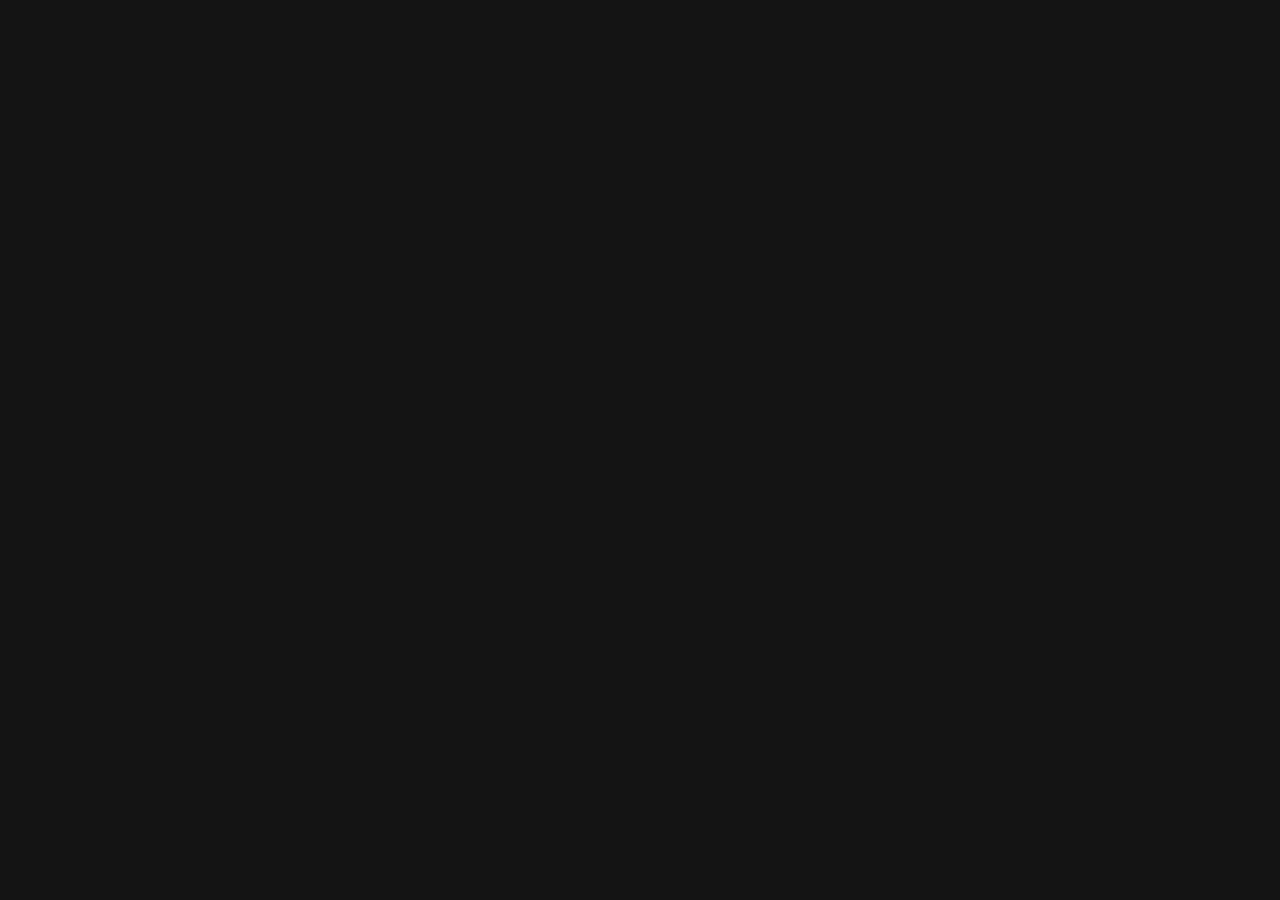
==== chat/index copy.html @ 37419c61 "Add files via upload" ====
<!DOCTYPE html>
<html lang="en">
<head>
<meta charset="UTF-8" />
<meta name="viewport" content="width=device-width, initial-scale=1.0, maximum-scale=1.0, user-scalable=no" />
<title>ScribbleAI | Chat with AI</title>

<link rel="preconnect" href="https://fonts.googleapis.com">
<link rel="preconnect" href="https://fonts.gstatic.com" crossorigin>
<link href="https://fonts.googleapis.com/css2?family=Inter:wght@300;400;500;600;700;800&family=Instrument+Serif:ital@1&display=swap" rel="stylesheet">
<script src="https://cdn.jsdelivr.net/npm/marked/marked.min.js"></script>
<link rel="icon" type="image/png" href="../assets/logo.png" />
<link rel="stylesheet" href="../assets/chat.css" />
<script src="https://www.gstatic.com/firebasejs/10.8.0/firebase-app-compat.js"></script>
<script src="https://www.gstatic.com/firebasejs/10.8.0/firebase-auth-compat.js"></script>
<script src="https://www.gstatic.com/firebasejs/10.8.0/firebase-database-compat.js"></script>
<meta name="title" content="ScribbleAI | Advanced AI-Powered Coding & Architectural Workspace" />
<meta name="description" content="ScribbleAI is a high-speed engineering interface. Use our advanced AI workspace to generate code, analyze software parameters, and prototype projects in a real-time web sandbox." />
<meta name="keywords" content="AI coding assistant, web development sandbox, AI architectural generator, software engineering tool, code generation AI, Mistral AI interface" />
<meta name="author" content="ScribbleAI" />

<meta property="og:type" content="website" />
<meta property="og:url" content="https://scribbleai.dev/" />
<meta property="og:title" content="ScribbleAI | Advanced AI-Powered Coding & Architectural Workspace" />
<meta property="og:description" content="Unlock advanced architectural generation workspaces and sandboxes with ScribbleAI." />
<meta property="og:image" content="https://scribbleai.dev/assets/logo.png" />

<meta property="twitter:card" content="summary_large_image" />
<meta property="twitter:url" content="https://scribbleai.dev/" />
<meta property="twitter:title" content="ScribbleAI | Advanced AI-Powered Coding & Architectural Workspace" />
<meta property="twitter:description" content="Unlock advanced architectural generation workspaces and sandboxes with ScribbleAI." />
<meta property="twitter:image" content="https://scribbleai.dev/assets/logo.png" />

<style>
  .feedback-modal-overlay {
    position: fixed; top: 0; left: 0; width: 100%; height: 100%;
    background: rgba(0,0,0,0.75); display: flex; align-items: center;
    justify-content: center; z-index: 10000; opacity: 0; transition: opacity 0.3s ease;
  }
  .feedback-modal-card {
    background: #161616; color: #fff; padding: 26px; border-radius: 12px;
    width: 90%; max-width: 440px; box-shadow: 0 20px 50px rgba(0,0,0,0.6);
    border: 1px solid #282828; font-family: 'Inter', sans-serif;
  }
  .feedback-modal-card h3 { margin-top: 0; font-size: 19px; font-weight: 700; color: #fff; letter-spacing: -0.01em; }
  .feedback-modal-card p { color: #999; font-size: 13px; margin: 8px 0 18px 0; line-height: 1.5; }
  .feedback-modal-card textarea {
    width: 100%; background: #0a0a0a; border: 1px solid #2a2a2a; border-radius: 8px;
    color: #fff; padding: 12px; box-sizing: border-box; resize: none; font-family: inherit; margin-bottom: 16px; font-size: 14px;
  }
  .feedback-modal-card textarea:focus { outline: none; border-color: #555; }
  .feedback-submit-btn {
    background: #fff; color: #000; border: none; padding: 11px 20px;
    border-radius: 6px; font-weight: 600; cursor: pointer; width: 100%; transition: background 0.2s; font-size: 13px;
  }
  .feedback-submit-btn:hover { background: #e5e5e5; }

  /* Thinking Animation Loader Layout */
  .thinking-loader {
    display: inline-flex;
    gap: 6px;
    padding: 14px 18px;
    background: #141414;
    border: 1px solid #222;
    border-radius: 12px;
    align-items: center;
    justify-content: center;
    width: fit-content;
    margin-top: 4px;
    animation: fadeInLoader 0.3s ease-out forwards;
  }
  .thinking-dot {
    width: 6px;
    height: 6px;
    background-color: #888;
    border-radius: 50%;
    animation: thinkingPulse 1.4s infinite ease-in-out both;
  }
  .thinking-dot:nth-child(1) { animation-delay: -0.32s; }
  .thinking-dot:nth-child(2) { animation-delay: -0.16s; }
  
  @keyframes thinkingPulse {
    0%, 80%, 100% { transform: scale(0.6); opacity: 0.3; }
    40% { transform: scale(1.1); opacity: 1; background-color: #fff; }
  }
  @keyframes fadeInLoader {
    from { opacity: 0; transform: translateY(4px); }
    to { opacity: 1; transform: translateY(0); }
  }

  /* Universal Code Download Component Wrapper */
  pre {
    position: relative;
    padding-bottom: 42px !important;
  }
  .download-code-btn {
    position: absolute;
    bottom: 10px;
    right: 12px;
    background: #1f1f1f;
    border: 1px solid #333;
    color: #eaeaea;
    padding: 6px 10px;
    border-radius: 6px;
    font-size: 11px;
    font-weight: 600;
    font-family: 'Inter', sans-serif;
    cursor: pointer;
    display: inline-flex;
    align-items: center;
    gap: 6px;
    transition: all 0.2s cubic-bezier(0.16, 1, 0.3, 1);
    z-index: 10;
  }
  .download-code-btn:hover {
    background: #ffffff;
    color: #000000;
    border-color: #ffffff;
    transform: translateY(-1px);
  }
  .download-code-btn:active {
    transform: translateY(0);
  }

  /* Workspace Layout Modifier Overrides */
  body.layout-wide .message-row { max-width: 100% !important; width: 100% !important; }
  body.layout-wide .prompt-wrap { max-width: 96% !important; }
  body.layout-wide .messages-viewport { max-width: 96% !important; margin: 0 auto; }
  
  body.layout-compact { font-size: 13px !important; }
  body.layout-compact .message-row { padding: 10px 14px !important; gap: 10px !important; }
  body.layout-compact .avatar { width: 26px !important; height: 26px !important; font-size: 11px !important; line-height: 26px !important; }
  body.layout-compact .sidebar { width: 220px !important; }
  body.layout-compact pre { padding: 10px !important; }
  
  body.layout-minimalist { background-color: #000000 !important; }
  body.layout-minimalist .sidebar { background-color: #050505 !important; border-right: 1px solid #111111 !important; }
  body.layout-minimalist nav { background-color: transparent !important; border-bottom: 1px solid #111111 !important; }
  body.layout-minimalist .message-row.ai { background: transparent !important; border-bottom: 1px solid #121212 !important; }
  body.layout-minimalist .prompt-inner { background: #070707 !important; border-color: #1a1a1a !important; }
  body.layout-minimalist .main-stage { background-color: #000000 !important; }
</style>
</head>
<body>

<div class="splash-screen" id="splashScreen">
  <div class="splash-logo" id="splashLogoContainer"></div>
</div>

<div class="auth-overlay" id="authScreen">
  <div class="auth-card">
    <div class="auth-logo">ScribbleAI <span class="serif">Chat</span></div>
    <div class="auth-subtitle">Unlock advanced architectural generation workspaces and sandboxes.</div>
    
    <div class="legal-checkbox-container">
      <input type="checkbox" id="legalGateCheck" onchange="toggleAuthBtnState()" />
      <label for="legalGateCheck">
        By checking this box, I explicitly verify that I read, understand, and agree to the ScribbleAI binding 
        <a href="legal" target="_blank">Privacy Framework &amp; Terms of Service Architecture</a>.
      </label>
    </div>

    <button class="google-sign-in-btn" id="authSubmitBtn" onclick="triggerGateSubmission()" disabled>
      <svg width="18" height="18" viewBox="0 0 24 24" id="googleIconSvg"><path fill="#4285F4" d="M22.56 12.25c0-.78-.07-1.53-.2-2.25H12v4.26h5.92c-.26 1.37-1.04 2.53-2.21 3.31v2.77h3.57c2.08-1.92 3.28-4.74 3.28-8.09z"/><path fill="#34A853" d="M12 23c2.97 0 5.46-.98 7.28-2.66l-3.57-2.77c-.98.66-2.23 1.06-3.71 1.06-2.86 0-5.29-1.93-6.16-4.53H2.18v2.84C3.99 20.53 7.7 23 12 23z"/><path fill="#FBBC05" d="M5.84 14.09c-.22-.66-.35-1.36-.35-2.09s.13-1.43.35-2.09V7.06H2.18C1.43 8.55 1 10.22 1 12s.43 3.45 1.18 4.94l2.85-2.22c-.22-.67-.35-1.37-.35-2.09z"/><path fill="#EA4335" d="M12 5.38c1.62 0 3.06.56 4.21 1.64l3.15-3.15C17.45 2.09 14.97 1 12 1 7.7 1 3.99 3.47 2.18 7.06l3.66 2.84c.87-2.6 3.3-4.53 6.16-4.53z"/></svg>
      <span id="authBtnText">Continue with Google</span>
    </button>
  </div>
</div>

<div class="app-layout">
  
  <div class="sidebar-overlay" id="sidebarOverlay" onclick="toggleSidebar()"></div>
  
  <aside class="sidebar" id="appSidebar">
    <div class="sidebar-header">
      <button class="sidebar-logo-btn" onclick="closeSidebar()" aria-label="Close sidebar">
        <img src="../assets/logo.png" alt="ScribbleAI logo" />
        <div>
          <strong>ScribbleAI</strong>
          <small>Chat</small>
        </div>
      </button>

      <div class="sidebar-nav-actions">
        <button class="sidebar-nav-item" onclick="createNewChat()">
          <svg width="14" height="14" viewBox="0 0 24 24" fill="none" stroke="currentColor" stroke-width="2.5"><path d="M4 20h4l12-12-4-4L4 16v4z"></path><path d="M14 6l4 4"></path></svg>
          New chat
        </button>
        <button class="sidebar-nav-item" onclick="document.getElementById('chatSearchInput').focus()">
          <svg width="14" height="14" viewBox="0 0 24 24" fill="none" stroke="currentColor" stroke-width="2.5"><circle cx="11" cy="11" r="7"></circle><line x1="16.5" y1="16.5" x2="21" y2="21"></line></svg>
          Search chats
        </button>
      </div>

      <div class="sidebar-search-wrap">
        <svg width="14" height="14" viewBox="0 0 24 24" fill="none" stroke="currentColor" stroke-width="2.5"><circle cx="11" cy="11" r="7"></circle><line x1="16.5" y1="16.5" x2="21" y2="21"></line></svg>
        <input type="search" id="chatSearchInput" placeholder="Search chats" oninput="filterChatHistory()" />
      </div>
    </div>
    <div class="chat-history-title">Recents</div>
    <div class="chat-history-list" id="historyContainer"></div>
    <div class="sidebar-footer">
      <span id="userEmailBadge">User</span>
      <span id="userSubBadge"></span>
    </div>
  </aside>

  <main class="main-stage">
    
    <nav>
      <div class="logo">
        <button class="nav-logo-btn" onclick="openSidebar()" aria-label="Open sidebar">
          <img src="../assets/logo.png" alt="ScribbleAI logo" />
        </button>
        <span class="app-title">ScribbleAI Chat</span>
      </div>
      <div class="nav-controls">
        <button class="pill-btn" onclick="toggleSettingsDrawer()">
          <svg width="14" height="14" viewBox="0 0 24 24" fill="none" stroke="currentColor" stroke-width="2"><circle cx="12" cy="12" r="3"></circle><path d="M19.4 15a1.65 1.65 0 0 0 .33 1.82l.06.06a2 2 0 1 1-2.83 2.83l-.06-.06a1.65 1.65 0 0 0-1.82-.33 1.65 1.65 0 0 0-1 1.51V21a2 2 0 0 1-4 0v-.09A1.65 1.65 0 0 0 9 19.4a1.65 1.65 0 0 0-1.82.33l-.06.06a2 2 0 1 1-2.83-2.83l.06-.06a1.65 1.65 0 0 0 .33-1.82 1.65 1.65 0 0 0-1.51-1H3a2 2 0 0 1 0-4h.09A1.65 1.65 0 0 0 4.6 9a1.65 1.65 0 0 0-.33-1.82l-.06-.06a2 2 0 1 1 2.83-2.83l.06.06a1.65 1.65 0 0 0 1.82.33H9a1.65 1.65 0 0 0 1-1.51V3a2 2 0 0 1 4 0v.09a1.65 1.65 0 0 0 1 1.51 1.65 1.65 0 0 0 1.82-.33l.06-.06a2 2 0 1 1 2.83 2.83l-.06.06a1.65 1.65 0 0 0-.33 1.82V9a1.65 1.65 0 0 0 1.51 1H21a2 2 0 0 1 0 4h-.09a1.65 1.65 0 0 0-1.51 1z"></path></svg>
          <span class="nav-settings-text">Settings</span>
        </button>
      </div>
    </nav>

    <div class="messages-viewport" id="chatViewport">
      <div class="welcome-hero" id="welcomeHero">
        <h1>ScribbleAI <span class="serif">Chat</span></h1>
        <p>A speed-optimized engineering interface hooked into sovereign model layers. Upload code strings or visual assets below.</p>
      </div>
    </div>

    <div class="input-panel">
      <div class="prompt-wrap">
        <div class="prompt-inner">
          <div class="file-preview-tray" id="filePreviewTray"></div>
          <textarea id="userInput" placeholder="Build software parameters, ask explanations, run vectors…" rows="1"></textarea>
          <div class="prompt-tools">
            <button class="send-btn" id="sendBtn" onclick="sendMessage()">
              <svg width="16" height="16" viewBox="0 0 24 24" fill="none" stroke="currentColor" stroke-width="2.5"><line x1="5" y1="12" x2="19" y2="12"/><polyline points="12 5 19 12 12 19"/></svg>
            </button>
          </div>
        </div>
      </div>
      <div class="legal-footer-disclaimer">
        By using ScribbleAI Studio, you confirm adherence to the framework <a href="legal" target="_blank">Privacy &amp; Terms Architecture</a>.
      </div>
    </div>
  </main>

  <div class="settings-panel" id="settingsDrawer">
    <div class="settings-title-row">
      <h3 style="font-weight: 700; font-size: 18px;">Studio Engine</h3>
      <button onclick="toggleSettingsDrawer()" style="font-size: 20px; color: var(--muted);">&times;</button>
    </div>

    <div style="border-bottom: 1px solid var(--border); padding-bottom: 20px; display: flex; flex-direction: column; gap: 14px;">
      <h4 style="font-size:13px; font-weight:700; color:var(--accent); text-transform:uppercase; letter-spacing:0.05em;">Identity Settings</h4>
      <div class="settings-group">
        <label>Display Username</label>
        <input type="text" id="usernameConfigInput" class="settings-input" value="User">
      </div>
      <button class="settings-action-btn btn-primary" onclick="updateWorkspaceUsername()">Save Username Profile</button>
    </div>

    <div style="border-bottom: 1px solid var(--border); padding-bottom: 20px; display: flex; flex-direction: column; gap: 14px;">
      <h4 style="font-size:13px; font-weight:700; color:var(--accent); text-transform:uppercase; letter-spacing:0.05em;">Workspace Layout Style</h4>
      <div class="settings-group">
        <label>Layout Style Mode</label>
        <select id="layoutSelect" class="settings-select" onchange="changeWorkspaceLayout(this.value)">
          <option value="layout-default" selected>Default Layout</option>
          <option value="layout-wide">Wide Canvas Layout</option>
          <option value="layout-compact">Compact Studio Layout</option>
          <option value="layout-minimalist">Stark Minimalist Layout</option>
        </select>
      </div>
    </div>

    <div style="display: flex; flex-direction: column; gap: 14px; padding-bottom: 20px;">
      <h4 style="font-size:13px; font-weight:700; color:var(--accent); text-transform:uppercase; letter-spacing:0.05em;">Model Routing Infrastructure</h4>
      
      <div class="settings-group">
        <label>Mistral Core Selector</label>
        <select id="modelSelect" class="settings-select">
          <option value="mistral-small-latest" selected>mistral-small-latest &#x25B8; [Fastest Answers]</option>
          <option value="open-mixtral-8x7b">open-mixtral-8x7b &#x25B8; [Balanced &amp; Snappy]</option>
          <option value="mistral-medium-latest">mistral-medium-latest &#x25B8; [Advanced Language Context]</option>
          <option value="mistral-large-latest">mistral-large-latest &#x25B8; [Best Coder &amp; Deep Analytics]</option>
          <option value="codestral-latest">codestral-latest &#x25B8; [Hyper-Focused Coding Engine]</option>
        </select>
      </div>
    </div>

    <div style="margin-top: auto; padding-top: 10px; border-top: 1px solid var(--border);">
      <button class="settings-action-btn btn-danger" id="settingsSignOutBtn" onclick="triggerLogout()">Disconnect Session Profile</button>
    </div>
  </div>

</div>

<div class="sandbox-modal" id="sandboxPreviewWindow">
  <div class="sandbox-frame-box">
    <div class="sandbox-nav">
      <div style="font-weight:700; letter-spacing:-0.01em;">Web Sandbox Preview Engine</div>
      <button onclick="closeWebSandbox()" style="background:var(--accent); padding:6px 14px; border-radius:6px; font-weight:600; font-size:12px; transition:all 0.2s;">Close Preview</button>
    </div>
    <iframe class="sandbox-iframe" id="sandboxFrame"></iframe>
  </div>
</div>

<div class="feedback-modal-overlay" id="mandatoryFeedbackModal" style="display: none;">
  <div class="feedback-modal-card" style="position: relative;">
    <button id="feedbackModalCloseBtn" onclick="closeFeedbackModal()" style="position: absolute; top: 14px; right: 16px; background: none; border: none; color: var(--muted, #aaa); font-size: 22px; cursor: pointer; display: none; line-height: 1;">&times;</button>
    <h3>Share Your Workspace Feedback</h3>
    <p id="feedbackModalDescription">You have reached 5 messages! Please take a quick moment to provide feedback. This is a one-time request per account.</p>
    <textarea id="feedbackModalTextarea" placeholder="What do you think of ScribbleAI so far?..." rows="4"></textarea>
    <button class="feedback-submit-btn" onclick="submitGlobalFeedback()">Submit Feedback</button>
  </div>
</div>

<script>
  // INITIALIZE USER FIREBASE ACCOUNT CONTAINER PROTOCOLS
  const firebaseConfig = {
    apiKey: "AIzaSyD5xI8GOG1lEKXBCunwq6qekg3QQOSijZ8",
    authDomain: "sitedropio.firebaseapp.com",
    databaseURL: "https://sitedropio-default-rtdb.firebaseio.com",
    projectId: "sitedropio",
    storageBucket: "sitedropio.firebasestorage.app",
    messagingSenderId: "950561906473",
    appId: "1:950561906473:web:45822a85f188c28b20e138",
    measurementId: "G-BY119K5RS2"
  };

  firebase.initializeApp(firebaseConfig);
  const auth = firebase.auth();
  const db = firebase.database();

  // Core Global States
  let activeChatId = null;
  let chatSessions = {};
  let currentlyAttachedFiles = [];
  let isLocalhostEnvironment = false;
  let workspaceUsername = "User";
  let hasBypassedGateLocally = false;

  // Hard-locked Native Mistral Keys & Endpoint Routes
  const gatewayUrl = "https://api.mistral.ai/v1/chat/completions";
  const bearerKey = "TjwfeVEWCFNCiUOvJJ4t66cosfYDotLP";

  // Environment Check Strategy
  const hostname = window.location.hostname;
  if (hostname === 'localhost' || hostname === '127.0.0.1' || hostname === '') {
    isLocalhostEnvironment = true;
  }

  // RUN SEQUENTIAL INTRO ANIMATION ON WINDOW CONTENT READY
  window.addEventListener('DOMContentLoaded', () => {
    const splashContainer = document.getElementById('splashLogoContainer');
    const letters = ['S','c','r','i','b','b','l','e','A','I'];
    
    letters.forEach((char, idx) => {
      const span = document.createElement('span');
      span.className = 'splash-letter';
      span.innerText = char;
      span.style.animationDelay = `${idx * 0.06}s`;
      if(char === 'A' || char === 'I') span.className += ' serif';
      splashContainer.appendChild(span);
    });

    setTimeout(() => {
      const splash = document.getElementById('splashScreen');
      splash.style.opacity = '0';
      document.body.classList.add('workspace-loaded');
      setTimeout(() => splash.style.display = 'none', 500);
      initializeAuthenticationProcedures();
    }, 1100);
  });

  // Mobile Sidebar Toggling functionality
  function toggleSidebar() {
    const sidebar = document.getElementById('appSidebar');
    const overlay = document.getElementById('sidebarOverlay');
    if (sidebar.classList.contains('open')) {
      closeSidebar();
    } else {
      openSidebar();
    }
  }

  function openSidebar() {
    const sidebar = document.getElementById('appSidebar');
    const overlay = document.getElementById('sidebarOverlay');
    if (!sidebar.classList.contains('open')) {
      sidebar.classList.add('open');
      overlay.style.display = 'block';
      setTimeout(() => overlay.classList.add('show'), 10);
    }
  }

  function closeSidebar() {
    const sidebar = document.getElementById('appSidebar');
    const overlay = document.getElementById('sidebarOverlay');
    if (sidebar.classList.contains('open')) {
      sidebar.classList.remove('open');
      overlay.classList.remove('show');
      setTimeout(() => overlay.style.display = 'none', 300);
    }
  }

  function filterChatHistory() {
    const query = document.getElementById('chatSearchInput').value.toLowerCase().trim();
    const container = document.getElementById('historyContainer');
    const items = container.querySelectorAll('.history-item');

    items.forEach(item => {
      const chatId = item.dataset.id;
      const title = item.dataset.title || item.querySelector('.history-item-text').innerText.toLowerCase();
      item.dataset.title = title;
      const session = chatSessions[chatId];
      const textMatch = session.messages.some(msg => msg.content.toLowerCase().includes(query));
      const visible = !query || title.includes(query) || textMatch;
      item.style.display = visible ? 'flex' : 'none';
    });
  }

  function changeWorkspaceLayout(layoutName) {
    document.body.classList.remove('layout-wide', 'layout-compact', 'layout-minimalist');
    if (layoutName !== 'layout-default') {
      document.body.classList.add(layoutName);
    }
    localStorage.setItem('scribble_studio_layout', layoutName);
  }

  function initializeAuthenticationProcedures() {
    const persistentTermsAgreement = localStorage.getItem('scribble_studio_agreed_terms');
    
    if (persistentTermsAgreement === 'true') {
      if (isLocalhostEnvironment) {
        handleAuthorizedStateInit();
      } else {
        auth.onAuthStateChanged(user => {
          if (user) handleAuthorizedStateInit(user);
          else showAuthScreen();
        });
      }
    } else {
      showAuthScreen();
    }
  }

  if (isLocalhostEnvironment) {
    document.getElementById('googleIconSvg').style.display = 'none';
    document.getElementById('authBtnText').innerText = "Enter Local Dev Workspace";
  }

  function toggleAuthBtnState() {
    const isChecked = document.getElementById('legalGateCheck').checked;
    document.getElementById('authSubmitBtn').disabled = !isChecked;
  }

  function triggerGateSubmission() {
    localStorage.setItem('scribble_studio_agreed_terms', 'true');

    if (isLocalhostEnvironment) {
      hasBypassedGateLocally = true;
      handleAuthorizedStateInit();
    } else {
      const provider = new firebase.auth.GoogleAuthProvider();
      auth.signInWithPopup(provider)
        .then(res => handleAuthorizedStateInit(res.user))
        .catch(err => alert("Auth execution failure: " + err.message));
    }
  }

  function showAuthScreen() {
    const overlay = document.getElementById('authScreen');
    overlay.style.display = 'flex';
    setTimeout(() => overlay.style.opacity = '1', 10);
  }

  function handleAuthorizedStateInit(user = null) {
    const overlay = document.getElementById('authScreen');
    overlay.style.opacity = '0';
    setTimeout(() => overlay.style.display = 'none', 400);

    if (isLocalhostEnvironment) {
      const savedUser = localStorage.getItem('scribble_studio_username') || "Developer";
      workspaceUsername = savedUser;
      document.getElementById('userEmailBadge').innerText = workspaceUsername;
      document.getElementById('userSubBadge').innerText = "Local Sandbox Mode";
      document.getElementById('usernameConfigInput').value = workspaceUsername;
    } else if (user || auth.currentUser) {
      const activeUser = user || auth.currentUser;
      const savedUser = localStorage.getItem('scribble_studio_username') || activeUser.displayName || activeUser.email.split('@')[0];
      workspaceUsername = savedUser;
      document.getElementById('userEmailBadge').innerText = workspaceUsername;
      document.getElementById('userSubBadge').innerText = activeUser.email;
      document.getElementById('usernameConfigInput').value = workspaceUsername;
    }

    bootstrapApplicationWorkspace();
  }

  function updateWorkspaceUsername() {
    const newName = document.getElementById('usernameConfigInput').value.trim();
    if (!newName) return alert("Username input cannot be empty.");
    
    workspaceUsername = newName;
    localStorage.setItem('scribble_studio_username', newName);
    document.getElementById('userEmailBadge').innerText = newName;

    document.querySelectorAll('.message-row.user .avatar').forEach(avatar => {
      avatar.innerText = newName.charAt(0);
    });

    alert("Identity configuration profile successfully compiled.");
    toggleSettingsDrawer();
  }

  function triggerLogout() {
    localStorage.removeItem('scribble_studio_agreed_terms');
    if (isLocalhostEnvironment) {
      hasBypassedGateLocally = false;
      document.getElementById('legalGateCheck').checked = false;
      toggleAuthBtnState();
      toggleSettingsDrawer();
      showAuthScreen();
    } else {
      auth.signOut().then(() => {
        toggleSettingsDrawer();
        document.getElementById('legalGateCheck').checked = false;
        toggleAuthBtnState();
        showAuthScreen();
      });
    }
  }

  function bootstrapApplicationWorkspace() {
    try {
      const stored = localStorage.getItem('scribble_studio_sessions');
      if (stored) chatSessions = JSON.parse(stored);
    } catch(e) { chatSessions = {}; }

    const savedLayout = localStorage.getItem('scribble_studio_layout') || 'layout-default';
    const layoutSelector = document.getElementById('layoutSelect');
    if (layoutSelector) layoutSelector.value = savedLayout;
    changeWorkspaceLayout(savedLayout);

    if (Object.keys(chatSessions).length === 0) {
      createNewChat();
    } else {
      const sortedKeys = Object.keys(chatSessions).sort((a,b) => chatSessions[b].updatedAt - chatSessions[a].updatedAt);
      switchSession(sortedKeys[0]);
      renderSidebarItemsOnly(); 
    }
  }

  function createNewChat() {
    const id = 'session_' + Date.now();
    chatSessions[id] = {
      id: id, title: "New Workspace Session",
      messages: [], createdAt: Date.now(), updatedAt: Date.now()
    };
    switchSession(id);
    renderSidebarItemsOnly();
  }

  function switchSession(id) {
    if (!chatSessions[id]) return;
    activeChatId = id;
    
    const viewport = document.getElementById('chatViewport');
    viewport.innerHTML = '';
    
    const session = chatSessions[id];
    if (session.messages.length === 0) {
      viewport.innerHTML = `
        <div class="welcome-hero" id="welcomeHero">
          <h1>Advanced AI <span class="serif">Workspace</span></h1>
          <p>A speed-optimized engineering interface hooked into sovereign model layers. Upload code strings or visual assets below.</p>
        </div>`;
    } else {
      session.messages.forEach((msg, idx) => {
        appendMessageElement(msg.content, msg.sender, false, idx, msg.rating);
      });
    }
    renderSidebarItemsOnly();

    if (window.innerWidth <= 768) {
      const sidebar = document.getElementById('appSidebar');
      if(sidebar.classList.contains('open')) toggleSidebar();
    }
  }

  function renderSidebarItemsOnly() {
    localStorage.setItem('scribble_studio_sessions', JSON.stringify(chatSessions));
    const container = document.getElementById('historyContainer');
    container.innerHTML = '';
    
    Object.keys(chatSessions).sort((a,b) => chatSessions[b].updatedAt - chatSessions[a].updatedAt).forEach(id => {
      const item = document.createElement('div');
      item.className = `history-item ${id === activeChatId ? 'active' : ''}`;
      item.dataset.id = id;
      item.dataset.title = chatSessions[id].title.toLowerCase();
      item.setAttribute('onclick', `switchSession('${id}')`);
      item.innerHTML = `
        <div class="history-item-text">${escapeHtml(chatSessions[id].title)}</div>
        <button class="delete-history-btn" onclick="deleteSession(event, '${id}')">&times;</button>
      `;
      container.appendChild(item);
    });
    filterChatHistory();
  }

  function deleteSession(e, id) {
    e.stopPropagation();
    delete chatSessions[id];
    if (activeChatId === id) {
      const remaining = Object.keys(chatSessions);
      if (remaining.length > 0) switchSession(remaining[0]);
      else createNewChat();
    } else {
      renderSidebarItemsOnly();
    }
  }

  function handleFileAttachment(e) {
    const files = e.target.files;
    if (!files || files.length === 0) return;
    
    for (let file of files) {
      const chipId = 'asset_' + Math.random().toString(36).substr(2, 5);
      currentlyAttachedFiles.push({ id: chipId, name: file.name, type: file.type });
      
      const tray = document.getElementById('filePreviewTray');
      const chip = document.createElement('div');
      chip.className = 'preview-chip';
      chip.id = chipId;
      chip.innerHTML = `
        <svg width="12" height="12" viewBox="0 0 24 24" fill="none" stroke="currentColor" stroke-width="2.5"><path d="M14 2H6a2 2 0 0 0-2 2v16a2 2 0 0 0 2 2h12a2 2 0 0 0 2-2V8z"></path></svg>
        <span>${file.name}</span> <span class="remove-chip" onclick="removeFileAttachment('${chipId}')" style="cursor:pointer">&times;</span>
      `;
      tray.appendChild(chip);
    }
    e.target.value = '';
  }

  function removeFileAttachment(id) {
    currentlyAttachedFiles = currentlyAttachedFiles.filter(f => f.id !== id);
    const element = document.getElementById(id);
    if (element) element.remove();
  }

  async function sendMessage() {
    const tx = document.getElementById('userInput');
    const promptText = tx.value.trim();
    if (!promptText) return;

    if (localStorage.getItem('scribble_studio_global_feedback_completed') !== 'true') {
      let session = chatSessions[activeChatId];
      if (session && session.messages.length >= 5) {
        openFeedbackModal(false);
        return;
      }
    }

    const hero = document.getElementById('welcomeHero');
    if (hero) hero.remove();

    let compiledPayload = promptText;
    const hasFilesAttached = currentlyAttachedFiles.length > 0;
    
    if (hasFilesAttached) {
      const namesStr = currentlyAttachedFiles.map(f => f.name).join(', ');
      compiledPayload += `\n\n[User Attachment Log: User uploaded local system file contexts (${namesStr}). Process accordingly.]`;
    }

    let session = chatSessions[activeChatId];
    const isFirstTurn = session.messages.length === 0;

    session.messages.push({ role: 'user', sender: 'user', content: compiledPayload });
    session.updatedAt = Date.now();
    
    appendMessageElement(compiledPayload, 'user', false);
    
    if (isFirstTurn) {
      chatSessions[activeChatId].title = "Generating Title...";
    }
    renderSidebarItemsOnly();

    tx.value = ''; tx.style.height = 'auto';
    document.getElementById('filePreviewTray').innerHTML = '';
    currentlyAttachedFiles = [];

    // Intercept checking for website creation phrases
    const websiteKeywords = [/make a website/i, /create a website/i, /build a website/i, /generate a website/i, /design a website/i];
    const matchIntercept = websiteKeywords.some(pattern => pattern.test(promptText));

    if (matchIntercept) {
      executeLocalInterceptResponse(session, isFirstTurn);
    } else {
      executeModelStreamRequest(session, null, isFirstTurn);
    }
  }

  // Intercepting routine for dedicated app redirect
  async function executeLocalInterceptResponse(session, triggerTitleGen = false) {
    const sendBtn = document.getElementById('sendBtn');
    sendBtn.disabled = true;

    const aiMessageContentBox = appendMessageElement("", 'ai', true);
    aiMessageContentBox.innerHTML = `
      <div class="thinking-loader">
        <div class="thinking-dot"></div>
        <div class="thinking-dot"></div>
        <div class="thinking-dot"></div>
      </div>
    `;

    // Simulate search thinking delay
    await new Promise(resolve => setTimeout(resolve, 2200));

    const alternativeLinkMsg = "A better way to create a website with Scribble is to go to the actual website generator! Please navigate to our standalone application at [../app](../app) to generate complete production layouts.";
    aiMessageContentBox.innerHTML = marked.parse(alternativeLinkMsg);
    
    session.messages.push({ role: 'assistant', sender: 'ai', content: alternativeLinkMsg, rating: null });
    session.updatedAt = Date.now();

    appendEvaluationButtons(aiMessageContentBox.parentElement, session.messages.length - 1);
    injectCodeDownloadButtons(aiMessageContentBox);
    localStorage.setItem('scribble_studio_sessions', JSON.stringify(chatSessions));

    if (triggerTitleGen) {
      if (chatSessions[activeChatId]) {
        chatSessions[activeChatId].title = "Website Setup Link";
        renderSidebarItemsOnly();
      }
    }
    sendBtn.disabled = false;
  }

  async function executeModelStreamRequest(session, rewriteMessageIndex = null, triggerTitleGen = false) {
    const sendBtn = document.getElementById('sendBtn');
    sendBtn.disabled = true;

    const aiMessageContentBox = appendMessageElement("", 'ai', true);
    aiMessageContentBox.innerHTML = `
      <div class="thinking-loader">
        <div class="thinking-dot"></div>
        <div class="thinking-dot"></div>
        <div class="thinking-dot"></div>
      </div>
    `;

    // Intentional padding delay to optimize visual thinking animation states
    await new Promise(resolve => setTimeout(resolve, 2000));

    const targetedModel = document.getElementById('modelSelect').value;
    let textReceivedSoFar = "";

    try {
      let contextMessages = [];
      if (rewriteMessageIndex !== null) {
        contextMessages = session.messages.slice(0, rewriteMessageIndex);
      } else {
        contextMessages = session.messages;
      }

      const formattedHistory = contextMessages.map(m => ({ role: m.role, content: m.content }));

      const response = await fetch(gatewayUrl, {
        method: 'POST',
        headers: {
          'Content-Type': 'application/json',
          'Authorization': `Bearer ${bearerKey}`
        },
        body: JSON.stringify({
          model: targetedModel,
          messages: formattedHistory,
          stream: true
        })
      });

      if (!response.ok) throw new Error("Gateway Endpoint Connection Rejected.");

      const reader = response.body.getReader();
      const decoder = new TextDecoder("utf-8");
      let chunkStrAccumulator = "";

      while (true) {
        const { value, done } = await reader.read();
        if (done) break;

        chunkStrAccumulator += decoder.decode(value, { stream: true });
        const textLines = chunkStrAccumulator.split("\n");
        chunkStrAccumulator = textLines.pop(); 

        for (const line of textLines) {
          const stripped = line.trim();
          if (!stripped || stripped === "data: [DONE]") continue;

          if (stripped.startsWith("data: ")) {
            try {
              const payload = JSON.parse(stripped.substring(6));
              const chunkToken = payload.choices[0]?.delta?.content || payload.choices[0]?.text || "";
              if (chunkToken) {
                if (textReceivedSoFar === "") {
                  aiMessageContentBox.innerHTML = "";
                }
                textReceivedSoFar += chunkToken;
                aiMessageContentBox.innerHTML = marked.parse(textReceivedSoFar);
                injectSandboxTriggersIfWebCodeDetected(aiMessageContentBox, textReceivedSoFar);
                injectCodeDownloadButtons(aiMessageContentBox);
                document.getElementById('chatViewport').scrollTop = document.getElementById('chatViewport').scrollHeight;
                
                // Fine pacing delay threshold to slow down visual output stream delivery
                await new Promise(resolve => setTimeout(resolve, 25));
              }
            } catch(jsonErr) { }
          }
        }
      }

      let savedMsgIndex;
      if (rewriteMessageIndex !== null) {
        session.messages[rewriteMessageIndex] = { role: 'assistant', sender: 'ai', content: textReceivedSoFar, rating: null };
        savedMsgIndex = rewriteMessageIndex;
        session.messages = session.messages.slice(0, rewriteMessageIndex + 1);
      } else {
        session.messages.push({ role: 'assistant', sender: 'ai', content: textReceivedSoFar, rating: null });
        savedMsgIndex = session.messages.length - 1;
      }

      session.updatedAt = Date.now();
      
      appendEvaluationButtons(aiMessageContentBox.parentElement, savedMsgIndex);
      injectCodeDownloadButtons(aiMessageContentBox);
      localStorage.setItem('scribble_studio_sessions', JSON.stringify(chatSessions));

      if (triggerTitleGen) {
        triggerSmartTitleGeneration(session.messages[0].content, textReceivedSoFar);
      }

      setTimeout(() => {
        if (localStorage.getItem('scribble_studio_global_feedback_completed') !== 'true' && session.messages.length >= 5) {
          openFeedbackModal(false);
        }
      }, 400);

    } catch(networkErr) {
      aiMessageContentBox.innerHTML = `<p style="color:#ff7a7a">Stream compilation aborted. Verify endpoint parameters inside settings dashboard panel.</p>`;
    } finally {
      sendBtn.disabled = false;
    }
  }

  function appendMessageElement(text, sender, isPlaceholder = false, index = null, existingRating = null) {
    const viewport = document.getElementById('chatViewport');
    const row = document.createElement('div');
    row.className = `message-row ${sender}`;

    const avatar = document.createElement('div');
    avatar.className = 'avatar';
    avatar.innerText = sender === 'user' ? workspaceUsername.charAt(0) : 'S';

    const content = document.createElement('div');
    content.className = 'message-content';

    row.appendChild(avatar);
    row.appendChild(content);

    if (sender === 'user') {
      content.innerText = text;
    } else {
      content.innerHTML = isPlaceholder ? text : marked.parse(text);
      if (!isPlaceholder && index !== null) {
        injectSandboxTriggersIfWebCodeDetected(content, text);
        injectCodeDownloadButtons(content);
        appendEvaluationButtons(row, index, existingRating);
      }
    }

    viewport.appendChild(row);
    viewport.scrollTop = viewport.scrollHeight;
    
    return content;
  }

  function injectSandboxTriggersIfWebCodeDetected(containerElement, rawTextContent) {
    if (rawTextContent.includes('<!DOCTYPE html>') || rawTextContent.includes('</html>') || rawTextContent.includes('<html')) {
      const alreadyHasButton = containerElement.querySelector('.sandbox-trigger-btn');
      if (!alreadyHasButton) {
        const btn = document.createElement('button');
        btn.className = 'sandbox-trigger-btn';
        btn.innerHTML = `
          <svg width="12" height="12" viewBox="0 0 24 24" fill="none" stroke="currentColor" stroke-width="2.5"><polygon points="5 3 19 12 5 21 5 3"></polygon></svg>
          Launch Web Sandbox Preview
        `;
        btn.onclick = () => launchWebSandbox(rawTextContent);
        containerElement.appendChild(btn);
      }
    }
  }

  // Automation to append a download action token into raw code elements with sequence-aware code block calculations
  function injectCodeDownloadButtons(containerElement) {
    const codeBlocks = containerElement.querySelectorAll('pre');
    codeBlocks.forEach(pre => {
      const hasDownloadBtn = pre.querySelector('.download-code-btn');
      if (!hasDownloadBtn) {
        const btn = document.createElement('button');
        btn.className = 'download-code-btn';
        btn.innerHTML = `
          <svg width="12" height="12" viewBox="0 0 24 24" fill="none" stroke="currentColor" stroke-width="2.5"><path d="M21 15v4a2 2 0 0 1-2 2H5a2 2 0 0 1-2-2v-4M7 10l5 5 5-5M12 15V3"/></svg>
          Download Source Code
        `;
        btn.onclick = () => {
          const innerSnippetText = pre.querySelector('code') ? pre.querySelector('code').innerText : pre.innerText;
          
          const allPreBlocksInTurn = Array.from(containerElement.querySelectorAll('pre'));
          const coreRelativeIndex = allPreBlocksInTurn.indexOf(pre);
          
          let htmlCounter = 0;
          let jsCounter = 0;
          let cssCounter = 0;
          let generalTextCounter = 0;
          let assignedOutputFileName = 'scribble-workspace-module.txt';

          for (let i = 0; i <= coreRelativeIndex; i++) {
            const currentBlockText = allPreBlocksInTurn[i].querySelector('code') ? allPreBlocksInTurn[i].querySelector('code').innerText : allPreBlocksInTurn[i].innerText;
            const contextTextCleaned = currentBlockText.trim();

            if (contextTextCleaned.includes('<!DOCTYPE html>') || contextTextCleaned.includes('<html') || contextTextCleaned.includes('</html>')) {
              htmlCounter++;
              if (i === coreRelativeIndex) {
                if (htmlCounter === 1) {
                  assignedOutputFileName = 'index.html';
                } else {
                  const extractedHtmlTitle = contextTextCleaned.match(/<title>(.*?)<\/title>/i);
                  if (extractedHtmlTitle && extractedHtmlTitle[1]) {
                    assignedOutputFileName = extractedHtmlTitle[1].trim().toLowerCase().replace(/[^a-z0-9]/g, '-') + '.html';
                  } else {
                    assignedOutputFileName = `index_page_${htmlCounter}.html`;
                  }
                }
              }
            } else if (contextTextCleaned.includes('const ') || contextTextCleaned.includes('let ') || contextTextCleaned.includes('function ') || contextTextCleaned.includes('document.get')) {
              jsCounter++;
              if (i === coreRelativeIndex) {
                assignedOutputFileName = jsCounter === 1 ? 'script.js' : `script_module_${jsCounter}.js`;
              }
            } else if (contextTextCleaned.includes('{') && (contextTextCleaned.includes('background:') || contextTextCleaned.includes('color:') || contextTextCleaned.includes('margin:'))) {
              cssCounter++;
              if (i === coreRelativeIndex) {
                assignedOutputFileName = cssCounter === 1 ? 'style.css' : `theme_layout_${cssCounter}.css`;
              }
            } else {
              generalTextCounter++;
              if (i === coreRelativeIndex) {
                assignedOutputFileName = generalTextCounter === 1 ? 'workspace-module.txt' : `workspace-module-${generalTextCounter}.txt`;
              }
            }
          }

          const processingBlob = new Blob([innerSnippetText], { type: 'text/plain' });
          const downloadableUrl = URL.createObjectURL(processingBlob);
          const anchorTag = document.createElement('a');
          anchorTag.href = downloadableUrl;
          anchorTag.download = assignedOutputFileName;
          document.body.appendChild(anchorTag);
          anchorTag.click();
          document.body.removeChild(anchorTag);
          URL.revokeObjectURL(downloadableUrl);
        };
        pre.appendChild(btn);
      }
    });
  }

  function launchWebSandbox(rawText) {
    let processedHtml = rawText;
    if (rawText.includes('```html')) {
      processedHtml = rawText.split('```html')[1].split('```')[0];
    } else if (rawText.includes('```')) {
      processedHtml = rawText.split('```')[1].split('```')[0];
    }
    
    const modal = document.getElementById('sandboxPreviewWindow');
    const iframe = document.getElementById('sandboxFrame');
    
    modal.style.display = 'flex';
    iframe.srcdoc = processedHtml;
  }

  function closeWebSandbox() {
    document.getElementById('sandboxPreviewWindow').style.display = 'none';
    document.getElementById('sandboxFrame').srcdoc = '';
  }

  function appendEvaluationButtons(parentRow, messageIdx, currentRating = null) {
    const targetContentBox = parentRow.querySelector('.message-content');
    let existingRow = targetContentBox.querySelector('.feedback-row');
    if (existingRow) existingRow.remove();

    const row = document.createElement('div');
    row.className = 'feedback-row';

    const likeActive = currentRating === 'like' ? 'active-like' : '';
    const dislikeActive = currentRating === 'dislike' ? 'active-dislike' : '';

    row.innerHTML = `
      <button class="feedback-btn ${likeActive}" onclick="rateMessage('${activeChatId}', ${messageIdx}, 'like', this)">
        <svg width="11" height="11" viewBox="0 0 24 24" fill="none" stroke="currentColor" stroke-width="2.5"><path d="M14 9V5a3 3 0 0 0-3-3l-4 9v11h11.28a2 2 0 0 0 2-1.7l1.38-9a2 2 0 0 0-2-2.3zM7 22H4a2 2 0 0 1-2-2v-7a2 2 0 0 1 2-2h3"></path></svg>
        Helpful
      </button>
      <button class="feedback-btn ${dislikeActive}" onclick="rateMessage('${activeChatId}', ${messageIdx}, 'dislike', this)">
        <svg width="11" height="11" viewBox="0 0 24 24" fill="none" stroke="currentColor" stroke-width="2.5"><path d="M10 15v4a3 3 0 0 0 3 3l4-9V2H5.72a2 2 0 0 0-2 1.7l-1.38 9a2 2 0 0 0 2 2.3zm11-13h3a2 2 0 0 1 2 2v7a2 2 0 0 1-2 2h3"></path></svg>
        Unhelpful
      </button>
      <button class="feedback-btn" onclick="openFeedbackModal(true)">
        <svg width="11" height="11" viewBox="0 0 24 24" fill="none" stroke="currentColor" stroke-width="2.5"><path d="M21 15a2 2 0 0 1-2 2H7l-4 4V5a2 2 0 0 1 2-2h14a2 2 0 0 1 2 2z"></path></svg>
        Give Feedback
      </button>
      <button class="feedback-btn regen-btn" onclick="regenerateAiTurnAction('${activeChatId}', ${messageIdx})">
        <svg width="11" height="11" viewBox="0 0 24 24" fill="none" stroke="currentColor" stroke-width="2.5"><polyline points="23 4 23 10 17 10"></polyline><polyline points="1 20 1 14 7 14"></polyline><path d="M3.51 9a9 9 0 0 1 14.85-3.36L23 10M1 14l4.64 4.36A9 9 0 0 0 20.49 15"></path></svg>
        Regenerate Response
      </button>
    `;
    targetContentBox.appendChild(row);
  }

  function rateMessage(sessionId, messageIndex, ratingType, element) {
    const session = chatSessions[sessionId];
    if (!session || !session.messages[messageIndex]) return;

    const currentRating = session.messages[messageIndex].rating;
    let isNewRatingApplied = false;

    if (currentRating === ratingType) {
      session.messages[messageIndex].rating = null;
    } else {
      session.messages[messageIndex].rating = ratingType;
      isNewRatingApplied = true;
    }
    
    localStorage.setItem('scribble_studio_sessions', JSON.stringify(chatSessions));
    appendEvaluationButtons(element.closest('.message-row'), messageIndex, session.messages[messageIndex].rating);

    if (isNewRatingApplied) {
      const msg = session.messages[messageIndex];
      let userPromptContext = "";

      if (messageIndex > 0 && session.messages[messageIndex - 1].role === 'user') {
        userPromptContext = session.messages[messageIndex - 1].content;
      }

      const userEmail = (auth.currentUser && auth.currentUser.email) 
        ? auth.currentUser.email 
        : (isLocalhostEnvironment ? "local-developer@sandbox.internal" : "anonymous@scribbleai.dev");

      const feedbackPayload = {
        name: workspaceUsername || "Anonymous User",
        email: userEmail,
        title: `Rating: ${ratingType.toUpperCase()} — ${session.title}`,
        details: `[User Prompt Context]:\n${userPromptContext}\n\n[AI Generated Answer]:\n${msg.content}`,
        status: "unreviewed",
        timestamp: Date.now()
      };

      db.ref('msb_feedback').push(feedbackPayload)
        .then(() => console.log("Feedback rating recorded in Admin Dashboard."))
        .catch(err => console.error("Database feedback synchronization error:", err));
    }
  }

  function regenerateAiTurnAction(sessionId, targetMessageIndex) {
    const session = chatSessions[sessionId];
    if (!session) return;

    const rows = document.querySelectorAll('.message-row');
    for (let i = rows.length - 1; i >= targetMessageIndex; i--) {
      if (rows[i]) rows[i].remove();
    }

    executeModelStreamRequest(session, targetMessageIndex);
  }

  async function triggerSmartTitleGeneration(userPrompt, aiResponse) {
    const targetedModel = document.getElementById('modelSelect').value;
    const currentGeneratingId = activeChatId;

    try {
      const response = await fetch(gatewayUrl, {
        method: 'POST',
        headers: {
          'Content-Type': 'application/json',
          'Authorization': `Bearer ${bearerKey}`
        },
        body: JSON.stringify({
          model: targetedModel,
          messages: [
            { 
              role: "system", 
              content: "You are a summary bot. Generate a short, clean chat title (maximum 3-4 words) describing what the user wants based on the prompt and response provided. Return ONLY the title text, with no quotes, punctuation, markdown, or commentary." 
            },
            { 
              role: "user", 
              content: `User prompt: "${userPrompt}"\nAI response preview: "${aiResponse.substring(0, 150)}..."` 
            }
          ],
          stream: false
        })
      });

      if (!response.ok) throw new Error();
      const data = await response.json();
      let smartTitle = data.choices[0]?.message?.content?.trim();
      
      if (smartTitle) {
        smartTitle = smartTitle.replace(/['"“`.]/g, '');
        if (chatSessions[currentGeneratingId]) {
          chatSessions[currentGeneratingId].title = smartTitle;
          renderSidebarItemsOnly();
        }
      }
    } catch (e) {
      if (chatSessions[currentGeneratingId]) {
        const fallback = userPrompt.split(" ").slice(0, 3).join(" ").replace(/['"“.]/g, '');
        chatSessions[currentGeneratingId].title = fallback ? fallback + "..." : "New Chat Session";
        renderSidebarItemsOnly();
      }
    }
  }

  function toggleSettingsDrawer() {
    document.getElementById('settingsDrawer').classList.toggle('open');
  }

  function openFeedbackModal(isVoluntary = false) {
    const modal = document.getElementById('mandatoryFeedbackModal');
    const desc = document.getElementById('feedbackModalDescription');
    const closeBtn = document.getElementById('feedbackModalCloseBtn');
    
    if (isVoluntary || localStorage.getItem('scribble_studio_global_feedback_completed') === 'true') {
      desc.innerText = "Please share your thoughts or feature recommendations with us below.";
      closeBtn.style.display = 'block';
    } else {
      desc.innerText = "You have reached 5 messages! Please take a quick moment to provide feedback. This is a one-time request per account.";
      closeBtn.style.display = 'none';
    }
    
    modal.style.display = 'flex';
    setTimeout(() => modal.style.opacity = '1', 10);
  }

  function closeFeedbackModal() {
    const modal = document.getElementById('mandatoryFeedbackModal');
    modal.style.opacity = '0';
    setTimeout(() => modal.style.display = 'none', 300);
  }

  function submitGlobalFeedback() {
    const val = document.getElementById('feedbackModalTextarea').value.trim();
    if (!val) {
      alert("Please write something before submitting your feedback.");
      return;
    }

    const userEmail = (auth.currentUser && auth.currentUser.email) 
      ? auth.currentUser.email 
      : (isLocalhostEnvironment ? "local-developer@sandbox.internal" : "anonymous@scribbleai.dev");

    const sessionTitle = chatSessions[activeChatId] ? chatSessions[activeChatId].title : "General Workspace Session";

    const textFeedbackPayload = {
      name: workspaceUsername || "Anonymous User",
      email: userEmail,
      title: `Text Feedback — ${sessionTitle}`,
      details: val,
      status: "unreviewed",
      timestamp: Date.now()
    };

    db.ref('msb_feedback').push(textFeedbackPayload)
      .then(() => {
        localStorage.setItem('scribble_studio_global_feedback_completed', 'true');
        alert("Thank you! Your feedback has been successfully submitted.");
        closeFeedbackModal();
        document.getElementById('feedbackModalTextarea').value = '';
      })
      .catch(err => {
        console.error("Error submitting text feedback:", err);
        alert("Could not sync feedback to server. Please try again.");
      });
  }

  function escapeHtml(string) {
    return String(string).replace(/&/g, '&amp;').replace(/</g, '&lt;').replace(/>/g, '&gt;').replace(/"/g, '&quot;');
  }

  const tx = document.getElementById('userInput');
  tx.addEventListener('input', function() {
    this.style.height = 'auto'; this.style.height = (this.scrollHeight - 32) + 'px';
  });
  tx.addEventListener('keydown', function(e) {
    if (e.key === 'Enter' && !e.shiftKey) { 
      if(window.innerWidth <= 768) {
         // Mobile touch fallback
      } else {
         e.preventDefault(); sendMessage(); 
      }
    }
  });
</script>

</body>
</html>
---- assets/chat.css ----
:root {
    --bg: #1A1A1A;
    --bg-2: #242424;
    --bg-sidebar: #141414;
    --surface: rgba(255, 255, 255, 0.05);
    --border: rgba(255, 255, 255, 0.1);
    --border-strong: rgba(255, 255, 255, 0.2);
    --text: #FFFFFF;
    --muted: #A0A0A0;
    --accent: #2776F5;
    --accent-hover: #1A5BCA;
    --grad: linear-gradient(135deg, #2776F5 0%, #1A5BCA 100%);
    --glow: 0 8px 30px rgba(39, 118, 245, 0.3);
    --sidebar-width: 260px;
  }
  
  * { box-sizing: border-box; margin: 0; padding: 0; }
  html, body {
    background: var(--bg); color: var(--text); font-family: 'Inter', sans-serif;
    -webkit-font-smoothing: antialiased; height: 100%; overflow: hidden;
  }
  button, select, input, textarea { font-family: inherit; color: inherit; background: none; border: none; }
  button { cursor: pointer; outline: none; -webkit-tap-highlight-color: transparent; }

  /* HARDWARE ACCELERATED TEXT-REVEAL INTRO SPLASH SCREEN */
  .splash-screen {
    position: fixed; inset: 0; background: var(--bg-sidebar); z-index: 3000;
    display: flex; align-items: center; justify-content: center;
    transition: opacity 0.5s cubic-bezier(0.4, 0, 0.2, 1);
  }
  .splash-logo { font-size: 42px; font-weight: 800; letter-spacing: -0.03em; display: flex; }
  .splash-letter {
    display: inline-block; opacity: 0; transform: translateX(-30px);
    animation: revealLetter 0.5s cubic-bezier(0.16, 1, 0.3, 1) forwards;
  }
  @keyframes revealLetter {
    to { opacity: 1; transform: translateX(0); }
  }

  /* AUTHENTICATION OVERLAY SCREEN */
  .auth-overlay {
    position: fixed; inset: 0; background: var(--bg); z-index: 2000;
    display: none; flex-direction: column; align-items: center; justify-content: center;
    transition: opacity 0.4s ease; opacity: 0;
  }
  .auth-card {
    background: var(--bg-2); border: 1px solid var(--border-strong); border-radius: 20px;
    padding: 40px; text-align: center; max-width: 420px; width: 90%;
    box-shadow: 0 20px 50px rgba(0,0,0,0.5);
  }
  .auth-logo { font-size: 28px; font-weight: 700; margin-bottom: 8px; }
  .serif { font-family: 'Instrument Serif', serif; font-weight: 400; font-style: italic; color: var(--accent); }
  .auth-subtitle { color: var(--muted); font-size: 14px; margin-bottom: 24px; line-height: 1.5; }
  
  /* MANDATORY AGREE GATE CHECKBOX */
  .legal-checkbox-container {
    display: flex; align-items: flex-start; text-align: left; gap: 10px;
    background: rgba(0,0,0,0.15); border: 1px solid var(--border);
    padding: 14px; border-radius: 10px; margin-bottom: 24px; font-size: 13px; color: #E0E0E0; line-height: 1.4;
  }
  .legal-checkbox-container input { margin-top: 2px; transform: scale(1.1); cursor: pointer; }
  .legal-checkbox-container a { color: var(--accent); text-decoration: underline; }

  .google-sign-in-btn {
    width: 100%; padding: 14px; background: #ffffff; color: #1a1a1a; font-weight: 600;
    border-radius: 10px; display: flex; align-items: center; justify-content: center; gap: 12px;
    transition: all 0.2s; font-size: 15px;
  }
  .google-sign-in-btn:hover:not(:disabled) { background: #e6e6e6; transform: translateY(-1px); }
  .google-sign-in-btn:disabled { opacity: 0.3; cursor: not-allowed; transform: none; }

  /* APPLICATION WINDOW FRAME */
  .app-layout { display: flex; width: 100vw; height: 100vh; position: relative; }

  /* SIDEBAR OVERLAY FOR MOBILE */
  .sidebar-overlay {
    display: none; position: fixed; inset: 0; background: rgba(0,0,0,0.6);
    backdrop-filter: blur(4px); z-index: 90; opacity: 0; transition: opacity 0.3s ease;
  }
  .sidebar-overlay.show { display: block; opacity: 1; }

  /* SIDEBAR GRID */
  .sidebar {
    width: var(--sidebar-width); background: var(--bg-sidebar); border-right: 1px solid var(--border);
    display: flex; flex-direction: column; height: 100%; flex-shrink: 0; z-index: 100;
    transition: transform 0.3s cubic-bezier(0.16, 1, 0.3, 1), opacity 0.3s ease;
    opacity: 0; transform: translateX(-20px);
  }
  body.workspace-loaded .sidebar { opacity: 1; transform: translateX(0); }
  .sidebar-header { padding: 24px 20px 18px; border-bottom: 1px solid var(--border); display: flex; flex-direction: column; gap: 14px; }
  .sidebar-logo-btn {
    display: flex; align-items: center; gap: 12px; width: 100%; background: rgba(255,255,255,0.03);
    border: 1px solid var(--border); border-radius: 14px; padding: 14px; color: #FFFFFF;
    transition: all 0.3s ease;
  }
  .sidebar-logo-btn:hover { background: rgba(255,255,255,0.06); }
  .sidebar-logo-btn img { width: 34px; height: 34px; border-radius: 10px; }
  .sidebar-logo-btn strong { display: block; font-size: 14px; }
  .sidebar-logo-btn small { display: block; color: var(--muted); font-size: 11px; }
  .sidebar-search-wrap {
    display: flex; align-items: center; gap: 10px; background: var(--bg); border: 1px solid var(--border);
    border-radius: 999px; padding: 10px 14px; color: var(--muted);
  }
  .sidebar-search-wrap svg { flex-shrink: 0; }
  .sidebar-search-wrap input {
    width: 100%; border: none; outline: none; background: transparent; color: var(--text);
    font-size: 13px; padding: 6px 0;
  }
  .sidebar-nav-actions {
    display: grid;
    gap: 10px;
  }
  .sidebar-nav-item {
    width: 100%; display: flex; align-items: center; gap: 10px; padding: 12px 14px;
    background: rgba(255,255,255,0.03); border: 1px solid transparent; border-radius: 12px;
    color: #E8E8E8; font-size: 13px; font-weight: 600; transition: all 0.2s ease;
  }
  .sidebar-nav-item:hover {
    background: rgba(255,255,255,0.06); border-color: var(--border);
  }
  .chat-history-title {
    padding: 16px 20px 0; color: var(--muted); font-size: 12px; text-transform: uppercase; letter-spacing: 0.15em;
  }
  .sidebar-footer {
    padding: 18px 20px; border-top: 1px solid var(--border); display: flex; flex-direction: column; gap: 6px;
    color: var(--muted);
  }
  .sidebar-footer span:first-child { font-weight: 700; color: #fff; }
  .new-chat-btn {
    width: 100%; padding: 12px; background: var(--surface); border: 1px solid var(--border);
    border-radius: 10px; font-size: 14px; font-weight: 600; display: flex; align-items: center; justify-content: center; gap: 8px;
    transition: all 0.3s cubic-bezier(0.16, 1, 0.3, 1);
  }
  .new-chat-btn:hover { background: rgba(255, 255, 255, 0.1); transform: translateY(-1px); }
  .chat-history-list { flex: 1; overflow-y: auto; padding: 16px 12px; display: flex; flex-direction: column; gap: 6px; }
  .history-item {
    width: 100%; padding: 10px 12px; border-radius: 8px; font-size: 13.5px; text-align: left;
    display: flex; align-items: center; justify-content: space-between; color: #E0E0E0; cursor: pointer;
    transition: all 0.3s cubic-bezier(0.16, 1, 0.3, 1);
  }
  .history-item:hover, .history-item.active { background: var(--surface); color: #FFFFFF; }
  .history-item.active { font-weight: 600; background: rgba(255, 255, 255, 0.08); border: 1px solid var(--border); }
  .history-item-text { overflow: hidden; text-overflow: ellipsis; white-space: nowrap; flex: 1; }
  .delete-history-btn { color: var(--muted); padding: 2px; font-size: 16px; line-height: 1; background: none; border: none; }
  .delete-history-btn:hover { color: #ff7a7a; }

  /* MAIN WORKSPACE */
  .main-stage { flex: 1; display: flex; flex-direction: column; height: 100%; position: relative; background: var(--bg); min-width: 0; }
  nav {
    height: 72px; display: flex; align-items: center; justify-content: space-between; padding: 0 40px;
    background: rgba(26, 26, 26, 0.65); backdrop-filter: blur(12px); border-bottom: 1px solid var(--border); z-index: 50; flex-shrink: 0;
  }
  .logo { display: flex; align-items: center; gap: 12px; font-weight: 700; font-size: 18px; }
  
  /* ACTION CONTAINER CONTROLS */
  .nav-controls { display: flex; align-items: center; gap: 8px; }
  .logo-btn { display: inline-flex; align-items: center; gap: 10px; border: none; background: transparent; color: inherit; cursor: pointer; font-weight: 700; font-size: 16px; }
  .logo-btn img { width: 30px; height: 30px; border-radius: 10px; }
  .chat-search-bar { width: 100%; }
  .chat-search-bar input {
    width: 100%; border-radius: 999px; border: 1px solid var(--border); background: var(--bg-2);
    color: var(--text); padding: 14px 18px; font-size: 14px; outline: none; transition: border-color 0.2s ease;
  }
  .chat-search-bar input:focus { border-color: var(--accent); }
  .pill-btn {
    background: var(--surface); border: 1px solid var(--border); border-radius: 999px;
    padding: 6px 16px; font-size: 13px; font-weight: 600; display: flex; align-items: center; gap: 6px;
    transition: all 0.3s cubic-bezier(0.16, 1, 0.3, 1);
  }
  .pill-btn:hover { background: rgba(255, 255, 255, 0.1); transform: translateY(-1px); }

  .nav-logo-btn {
    width: 44px; height: 44px; border: none; border-radius: 14px;
    background: rgba(255,255,255,0.05); display: grid; place-items: center;
    padding: 8px; transition: background 0.2s ease;
  }
  .nav-logo-btn:hover { background: rgba(255,255,255,0.1); }
  .nav-logo-btn img { width: 26px; height: 26px; object-fit: contain; }

  .mobile-menu-btn { display: none; padding: 8px 12px; }

  /* MESSAGES ENGINE */
  .messages-viewport { flex: 1; overflow-y: auto; padding: 40px 24px; display: flex; flex-direction: column; gap: 32px; z-index: 10; }
  .welcome-hero { display: flex; flex-direction: column; align-items: center; justify-content: center; text-align: center; margin: auto 0; }
  .welcome-hero h1 { font-size: 40px; font-weight: 700; margin-bottom: 12px; letter-spacing: -0.02em; }
  .welcome-hero p { color: var(--muted); font-size: 15px; max-width: 440px; line-height: 1.6; }

  /* BUBBLES DESIGN GRID WITH NEW ANIMATIONS */
  .message-row { 
    display: flex; gap: 16px; width: 100%; 
    opacity: 0; transform: translateY(15px);
    animation: messageFadeIn 0.5s cubic-bezier(0.16, 1, 0.3, 1) forwards;
  }
  @keyframes messageFadeIn { to { opacity: 1; transform: translateY(0); } }

  .avatar { width: 36px; height: 36px; border-radius: 8px; flex-shrink: 0; display: grid; place-items: center; font-weight: 700; font-size: 14px; text-transform: uppercase; }
  .message-row.user .avatar { background: var(--border-strong); color: #fff; }
  .message-row.ai .avatar { background: var(--grad); color: #fff; box-shadow: var(--glow); }
  .message-content { flex: 1; padding-top: 6px; color: #E0E0E0; position: relative; min-width: 0; word-wrap: break-word; }
  
  /* MARKDOWN STYLING CONFIGS */
  .message-content p { margin-bottom: 12px; line-height: 1.6; font-size: 15px; }
  .message-content p:last-child { margin-bottom: 0; }
  .message-content pre { background: #121212; border: 1px solid var(--border); padding: 16px; border-radius: 10px; margin: 12px 0; overflow-x: auto; position: relative; max-width: 100%; }
  .message-content code { font-family: monospace; font-size: 14px; white-space: pre-wrap; word-break: break-all; }
  .message-content pre code { white-space: pre; word-break: normal; }

  /* WEB PREVIEW ACTION LAYERS */
  .sandbox-trigger-btn {
    display: inline-flex; align-items: center; gap: 6px; background: rgba(39, 118, 245, 0.15);
    border: 1px solid var(--accent); color: #FFFFFF; font-size: 12px; font-weight: 600;
    padding: 6px 12px; border-radius: 6px; margin-top: 8px; transition: background 0.2s;
  }
  .sandbox-trigger-btn:hover { background: rgba(39, 118, 245, 0.3); }

  /* RATING & REGEN FEEDBACK COMPONENT */
  .feedback-row { display: flex; gap: 8px; margin-top: 14px; align-items: center; flex-wrap: wrap; }
  .feedback-btn { padding: 4px 8px; border-radius: 4px; font-size: 12px; color: var(--muted); display: flex; align-items: center; gap: 4px; background: rgba(255,255,255,0.02); border: 1px solid var(--border); transition: all 0.3s cubic-bezier(0.16, 1, 0.3, 1); }
  .feedback-btn:hover { color: #fff; background: var(--surface); }
  .feedback-btn.active-like { color: #42b883; border-color: #42b883; }
  .feedback-btn.active-dislike { color: #ff7a7a; border-color: #ff7a7a; }
  .regen-btn { color: var(--accent); border-color: rgba(39, 118, 245, 0.3); background: rgba(39, 118, 245, 0.05); }
  .regen-btn:hover { background: rgba(39, 118, 245, 0.15); color: #fff; }

  /* INPUT WRAPPER BLOCK & LAUNCH DOCK */
  .input-panel { padding: 0 24px 24px; background: linear-gradient(180deg, transparent, var(--bg) 30%); z-index: 10; flex-shrink: 0; }
  .prompt-wrap { background: var(--bg-2); border: 1px solid var(--border-strong); border-radius: 16px; padding: 12px; }
  .prompt-inner { background: var(--bg); border-radius: 10px; padding: 12px 16px; display: flex; flex-direction: column; gap: 14px; border: 1px solid var(--border); }
  .prompt-inner textarea { width: 100%; background: none; border: none; color: var(--text); font-size: 16px; resize: none; outline: none; min-height: 44px; line-height: 1.5; }
  .prompt-tools { display: flex; justify-content: space-between; align-items: center; }
  .send-btn { width: 40px; height: 40px; border-radius: 8px; background: var(--accent); display: grid; place-items: center; color: #fff; transition: all 0.3s cubic-bezier(0.16, 1, 0.3, 1); flex-shrink: 0; }
  .send-btn:hover:not(:disabled) { transform: scale(1.05); background: var(--accent-hover); }
  .send-btn:disabled { background: var(--surface); color: var(--muted); cursor: not-allowed; }

  /* FILE PREVIEW SYSTEM */
  .file-preview-tray { display: flex; gap: 8px; flex-wrap: wrap; margin-bottom: 8px; }
  .preview-chip { display: flex; align-items: center; gap: 6px; background: var(--bg-2); border: 1px solid var(--border-strong); padding: 6px 12px; border-radius: 8px; font-size: 12px; }
  .remove-chip { color: var(--muted); font-weight: bold; margin-left: 4px; }

  /* LEGAL DISCLAIMER FOOTER TEXT */
  .legal-footer-disclaimer { text-align: center; font-size: 12px; color: var(--muted); margin-top: 12px; padding: 0 10px; }
  .legal-footer-disclaimer a { color: var(--accent); text-decoration: underline; }

  /* DRAWER FLYOUT COMPONENT FOR DROPDOWNS & PROFILE CONTROL */
  .settings-panel {
    position: fixed; top: 0; right: 0; bottom: 0; width: 340px; background: var(--bg-sidebar);
    border-left: 1px solid var(--border); z-index: 1500; padding: 32px 24px;
    transform: translateX(100%); transition: transform 0.5s cubic-bezier(0.16, 1, 0.3, 1);
    display: flex; flex-direction: column; gap: 20px; box-shadow: -10px 0 40px rgba(0,0,0,0.5);
    overflow-y: auto; max-width: 100vw;
  }
  .settings-panel.open { transform: translateX(0); }
  .settings-title-row { display: flex; align-items: center; justify-content: space-between; margin-bottom: 8px; }
  .settings-group { display: flex; flex-direction: column; gap: 8px; }
  .settings-group label { font-size: 12px; font-weight: 600; color: var(--muted); text-transform: uppercase; letter-spacing: 0.05em; }
  .settings-input, .settings-select {
    width: 100%; background: var(--bg-2); border: 1px solid var(--border-strong);
    padding: 10px 12px; border-radius: 8px; font-size: 14px; color: var(--text); outline: none;
  }
  .settings-select option { background: var(--bg-2); padding: 8px; font-size: 13px; }
  .settings-action-btn {
    width: 100%; padding: 12px; border-radius: 8px; font-weight: 600; font-size: 14px; text-align: center; transition: all 0.2s;
  }
  .btn-primary { background: var(--accent); color: #fff; }
  .btn-primary:hover { background: var(--accent-hover); }
  .btn-danger { background: rgba(255,122,122,0.1); border: 1px solid rgba(255,122,122,0.3); color: #ff7a7a; margin-top: 10px;}
  .btn-danger:hover { background: rgba(255,122,122,0.2); }
  
  /* WEB INTERACTIVE CODE PREVIEW MODAL OVERLAY */
  .sandbox-modal {
    position: fixed; inset: 0; background: rgba(0,0,0,0.85); backdrop-filter: blur(8px);
    z-index: 4000; display: none; align-items: center; justify-content: center; padding: 20px;
  }
  .sandbox-frame-box {
    width: 100%; height: 100%; background: #ffffff; border-radius: 16px;
    display: flex; flex-direction: column; overflow: hidden; box-shadow: 0 30px 70px rgba(0,0,0,0.6);
  }
  .sandbox-nav {
    background: #1e1e1e; padding: 12px 24px; display: flex; align-items: center; justify-content: space-between; color: #fff;
  }
  .sandbox-iframe { width: 100%; flex: 1; border: none; background: #ffffff; }

  .streaming-cursor::after { content: '█'; font-size: 13px; color: var(--accent); margin-left: 4px; animation: blink 0.7s infinite alternate; }
  @keyframes blink { from { opacity: 0; } to { opacity: 1; } }

  /* RESPONSIVE MEDIA QUERIES FOR MOBILE/TABLET */
  @media (max-width: 768px) {
    .sidebar {
      position: fixed;
      left: 0; top: 0; bottom: 0;
      transform: translateX(-100%);
    }
    .sidebar.open {
      transform: translateX(0);
    }
    .sidebar-header { padding-top: 20px; }
    nav { padding: 0 16px; height: 60px; }
    .logo { font-size: 16px; }
    .nav-controls { gap: 6px; }
    .mobile-menu-btn { display: flex; }
    .nav-settings-text { display: none; }
    .pill-btn { padding: 6px 12px; }
    
    .messages-viewport { padding: 20px 16px; gap: 24px; }
    .message-row { gap: 12px; }
    .avatar { width: 30px; height: 30px; font-size: 12px; }
    .welcome-hero h1 { font-size: 28px; }
    .welcome-hero p { font-size: 14px; }
    
    .input-panel { padding: 0 16px 16px; }
    .prompt-wrap { border-radius: 12px; padding: 8px; }
    .prompt-inner { padding: 10px; gap: 10px; }
    .prompt-inner textarea { font-size: 15px; }
    
    .settings-panel { width: 100%; }
    .auth-card { padding: 30px 20px; }
    
    .sandbox-modal { padding: 0; }
    .sandbox-frame-box { border-radius: 0; }
    .sandbox-nav { padding: 12px 16px; font-size: 12px; }
  }
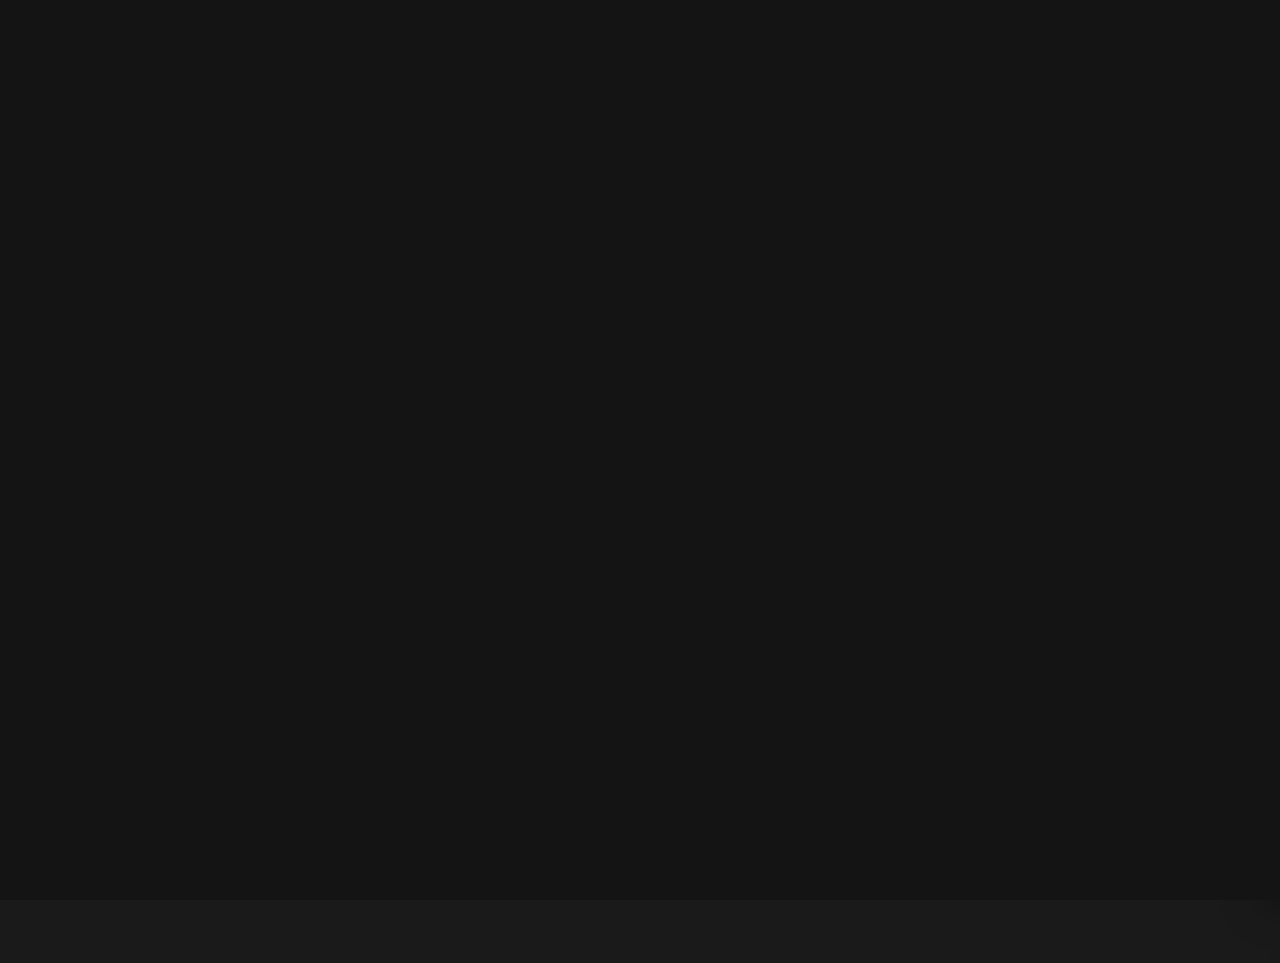
==== commit ad39e551: "Add files via upload" ====
--- a/chat/index copy.html
+++ b/chat/index copy.html
@@ -31,115 +31,7 @@
 <meta property="twitter:description" content="Unlock advanced architectural generation workspaces and sandboxes with ScribbleAI." />
 <meta property="twitter:image" content="https://scribbleai.dev/assets/logo.png" />
 
-<style>
-  .feedback-modal-overlay {
-    position: fixed; top: 0; left: 0; width: 100%; height: 100%;
-    background: rgba(0,0,0,0.75); display: flex; align-items: center;
-    justify-content: center; z-index: 10000; opacity: 0; transition: opacity 0.3s ease;
-  }
-  .feedback-modal-card {
-    background: #161616; color: #fff; padding: 26px; border-radius: 12px;
-    width: 90%; max-width: 440px; box-shadow: 0 20px 50px rgba(0,0,0,0.6);
-    border: 1px solid #282828; font-family: 'Inter', sans-serif;
-  }
-  .feedback-modal-card h3 { margin-top: 0; font-size: 19px; font-weight: 700; color: #fff; letter-spacing: -0.01em; }
-  .feedback-modal-card p { color: #999; font-size: 13px; margin: 8px 0 18px 0; line-height: 1.5; }
-  .feedback-modal-card textarea {
-    width: 100%; background: #0a0a0a; border: 1px solid #2a2a2a; border-radius: 8px;
-    color: #fff; padding: 12px; box-sizing: border-box; resize: none; font-family: inherit; margin-bottom: 16px; font-size: 14px;
-  }
-  .feedback-modal-card textarea:focus { outline: none; border-color: #555; }
-  .feedback-submit-btn {
-    background: #fff; color: #000; border: none; padding: 11px 20px;
-    border-radius: 6px; font-weight: 600; cursor: pointer; width: 100%; transition: background 0.2s; font-size: 13px;
-  }
-  .feedback-submit-btn:hover { background: #e5e5e5; }
-
-  /* Thinking Animation Loader Layout */
-  .thinking-loader {
-    display: inline-flex;
-    gap: 6px;
-    padding: 14px 18px;
-    background: #141414;
-    border: 1px solid #222;
-    border-radius: 12px;
-    align-items: center;
-    justify-content: center;
-    width: fit-content;
-    margin-top: 4px;
-    animation: fadeInLoader 0.3s ease-out forwards;
-  }
-  .thinking-dot {
-    width: 6px;
-    height: 6px;
-    background-color: #888;
-    border-radius: 50%;
-    animation: thinkingPulse 1.4s infinite ease-in-out both;
-  }
-  .thinking-dot:nth-child(1) { animation-delay: -0.32s; }
-  .thinking-dot:nth-child(2) { animation-delay: -0.16s; }
-  
-  @keyframes thinkingPulse {
-    0%, 80%, 100% { transform: scale(0.6); opacity: 0.3; }
-    40% { transform: scale(1.1); opacity: 1; background-color: #fff; }
-  }
-  @keyframes fadeInLoader {
-    from { opacity: 0; transform: translateY(4px); }
-    to { opacity: 1; transform: translateY(0); }
-  }
-
-  /* Universal Code Download Component Wrapper */
-  pre {
-    position: relative;
-    padding-bottom: 42px !important;
-  }
-  .download-code-btn {
-    position: absolute;
-    bottom: 10px;
-    right: 12px;
-    background: #1f1f1f;
-    border: 1px solid #333;
-    color: #eaeaea;
-    padding: 6px 10px;
-    border-radius: 6px;
-    font-size: 11px;
-    font-weight: 600;
-    font-family: 'Inter', sans-serif;
-    cursor: pointer;
-    display: inline-flex;
-    align-items: center;
-    gap: 6px;
-    transition: all 0.2s cubic-bezier(0.16, 1, 0.3, 1);
-    z-index: 10;
-  }
-  .download-code-btn:hover {
-    background: #ffffff;
-    color: #000000;
-    border-color: #ffffff;
-    transform: translateY(-1px);
-  }
-  .download-code-btn:active {
-    transform: translateY(0);
-  }
-
-  /* Workspace Layout Modifier Overrides */
-  body.layout-wide .message-row { max-width: 100% !important; width: 100% !important; }
-  body.layout-wide .prompt-wrap { max-width: 96% !important; }
-  body.layout-wide .messages-viewport { max-width: 96% !important; margin: 0 auto; }
-  
-  body.layout-compact { font-size: 13px !important; }
-  body.layout-compact .message-row { padding: 10px 14px !important; gap: 10px !important; }
-  body.layout-compact .avatar { width: 26px !important; height: 26px !important; font-size: 11px !important; line-height: 26px !important; }
-  body.layout-compact .sidebar { width: 220px !important; }
-  body.layout-compact pre { padding: 10px !important; }
-  
-  body.layout-minimalist { background-color: #000000 !important; }
-  body.layout-minimalist .sidebar { background-color: #050505 !important; border-right: 1px solid #111111 !important; }
-  body.layout-minimalist nav { background-color: transparent !important; border-bottom: 1px solid #111111 !important; }
-  body.layout-minimalist .message-row.ai { background: transparent !important; border-bottom: 1px solid #121212 !important; }
-  body.layout-minimalist .prompt-inner { background: #070707 !important; border-color: #1a1a1a !important; }
-  body.layout-minimalist .main-stage { background-color: #000000 !important; }
-</style>
+<!-- Shared chat styles are defined in ../assets/chat.css -->
 </head>
 <body>
 
@@ -156,7 +48,7 @@
       <input type="checkbox" id="legalGateCheck" onchange="toggleAuthBtnState()" />
       <label for="legalGateCheck">
         By checking this box, I explicitly verify that I read, understand, and agree to the ScribbleAI binding 
-        <a href="legal" target="_blank">Privacy Framework &amp; Terms of Service Architecture</a>.
+        <a href="../legal" target="_blank">Privacy Framework &amp; Terms of Service Architecture</a>.
       </label>
     </div>
 
@@ -215,6 +107,10 @@
         <span class="app-title">ScribbleAI Chat</span>
       </div>
       <div class="nav-controls">
+        <button class="pill-btn" onclick="toggleWorkspacePanel()">
+          <svg width="14" height="14" viewBox="0 0 24 24" fill="none" stroke="currentColor" stroke-width="2"><rect x="3" y="3" width="18" height="18" rx="3"></rect><path d="M9 3v18"></path></svg>
+          <span class="nav-settings-text">Workspace</span>
+        </button>
         <button class="pill-btn" onclick="toggleSettingsDrawer()">
           <svg width="14" height="14" viewBox="0 0 24 24" fill="none" stroke="currentColor" stroke-width="2"><circle cx="12" cy="12" r="3"></circle><path d="M19.4 15a1.65 1.65 0 0 0 .33 1.82l.06.06a2 2 0 1 1-2.83 2.83l-.06-.06a1.65 1.65 0 0 0-1.82-.33 1.65 1.65 0 0 0-1 1.51V21a2 2 0 0 1-4 0v-.09A1.65 1.65 0 0 0 9 19.4a1.65 1.65 0 0 0-1.82.33l-.06.06a2 2 0 1 1-2.83-2.83l.06-.06a1.65 1.65 0 0 0 .33-1.82 1.65 1.65 0 0 0-1.51-1H3a2 2 0 0 1 0-4h.09A1.65 1.65 0 0 0 4.6 9a1.65 1.65 0 0 0-.33-1.82l-.06-.06a2 2 0 1 1 2.83-2.83l.06.06a1.65 1.65 0 0 0 1.82.33H9a1.65 1.65 0 0 0 1-1.51V3a2 2 0 0 1 4 0v.09a1.65 1.65 0 0 0 1 1.51 1.65 1.65 0 0 0 1.82-.33l.06-.06a2 2 0 1 1 2.83 2.83l-.06.06a1.65 1.65 0 0 0-.33 1.82V9a1.65 1.65 0 0 0 1.51 1H21a2 2 0 0 1 0 4h-.09a1.65 1.65 0 0 0-1.51 1z"></path></svg>
           <span class="nav-settings-text">Settings</span>
@@ -222,28 +118,81 @@
       </div>
     </nav>
 
-    <div class="messages-viewport" id="chatViewport">
-      <div class="welcome-hero" id="welcomeHero">
-        <h1>ScribbleAI <span class="serif">Chat</span></h1>
-        <p>A speed-optimized engineering interface hooked into sovereign model layers. Upload code strings or visual assets below.</p>
-      </div>
-    </div>
-
-    <div class="input-panel">
-      <div class="prompt-wrap">
-        <div class="prompt-inner">
-          <div class="file-preview-tray" id="filePreviewTray"></div>
-          <textarea id="userInput" placeholder="Build software parameters, ask explanations, run vectors…" rows="1"></textarea>
-          <div class="prompt-tools">
-            <button class="send-btn" id="sendBtn" onclick="sendMessage()">
-              <svg width="16" height="16" viewBox="0 0 24 24" fill="none" stroke="currentColor" stroke-width="2.5"><line x1="5" y1="12" x2="19" y2="12"/><polyline points="12 5 19 12 12 19"/></svg>
-            </button>
+    <div class="workspace-surface">
+      <section class="workspace-main-column">
+        <div class="skill-chip-row" id="activeChatSkills"></div>
+        <div class="memory-insight-row">
+          <span class="memory-insight-pill" id="memoryInsightText">Memory ready</span>
+        </div>
+        <div class="messages-viewport" id="chatViewport">
+          <div class="welcome-hero" id="welcomeHero">
+            <h1>ScribbleAI <span class="serif">Chat</span></h1>
+            <p>A speed-optimized engineering interface hooked into sovereign model layers. Upload code strings or visual assets below.</p>
           </div>
         </div>
-      </div>
-      <div class="legal-footer-disclaimer">
-        By using ScribbleAI Studio, you confirm adherence to the framework <a href="legal" target="_blank">Privacy &amp; Terms Architecture</a>.
-      </div>
+
+        <div class="input-panel">
+          <div class="prompt-wrap">
+            <div class="prompt-inner">
+              <textarea id="userInput" placeholder="Build software parameters, ask explanations, run vectors…" rows="1"></textarea>
+              <div class="prompt-tools">
+                <div class="prompt-toolbar">
+                  <button class="tool-btn" title="Open skills" onclick="openSkillSelector()">
+                    <svg width="16" height="16" viewBox="0 0 24 24" fill="none" stroke="currentColor" stroke-width="2"><path d="M12 3l2.5 5.1L20 9.5l-4 3.9.9 5.6L12 16.9 7.1 19l.9-5.6-4-3.9 5.5-.4L12 3z"></path></svg>
+                  </button>
+                  <button class="tool-btn" title="Recall related chats" onclick="searchRelatedMemories()">
+                    <svg width="16" height="16" viewBox="0 0 24 24" fill="none" stroke="currentColor" stroke-width="2"><circle cx="11" cy="11" r="7"></circle><line x1="16.5" y1="16.5" x2="21" y2="21"></line></svg>
+                  </button>
+                  <button class="tool-btn" title="Save prompt to memory" onclick="saveCurrentPromptToMemory()">
+                    <svg width="16" height="16" viewBox="0 0 24 24" fill="none" stroke="currentColor" stroke-width="2"><path d="M12 3v12"></path><path d="M8 9l4 4 4-4"></path><path d="M5 19h14"></path></svg>
+                  </button>
+                  <button class="tool-btn" title="Summarize this chat" onclick="summarizeCurrentChat()">
+                    <svg width="16" height="16" viewBox="0 0 24 24" fill="none" stroke="currentColor" stroke-width="2"><path d="M5 7h14"></path><path d="M5 12h14"></path><path d="M5 17h9"></path></svg>
+                  </button>
+                  <button class="tool-btn" title="Generate a task plan" onclick="createTaskPlanFromPrompt()">
+                    <svg width="16" height="16" viewBox="0 0 24 24" fill="none" stroke="currentColor" stroke-width="2"><rect x="3" y="4" width="18" height="18" rx="3"></rect><path d="M8 9h8M8 13h5"></path></svg>
+                  </button>
+                  <button class="tool-btn" title="Insert quick template" onclick="insertQuickTemplate()">
+                    <svg width="16" height="16" viewBox="0 0 24 24" fill="none" stroke="currentColor" stroke-width="2"><path d="M12 3v18"></path><path d="M3 12h18"></path></svg>
+                  </button>
+                  <button class="tool-btn" title="Export chat" onclick="exportChatSession()">
+                    <svg width="16" height="16" viewBox="0 0 24 24" fill="none" stroke="currentColor" stroke-width="2"><path d="M12 3v12"></path><path d="M8 11l4 4 4-4"></path><path d="M5 19h14"></path></svg>
+                  </button>
+                </div>
+                <div class="thinking-status" id="thinkingStatus" hidden></div>
+                <button class="send-btn" id="sendBtn" onclick="sendMessage()">
+                  <svg width="16" height="16" viewBox="0 0 24 24" fill="none" stroke="currentColor" stroke-width="2.5"><line x1="5" y1="12" x2="19" y2="12"/><polyline points="12 5 19 12 12 19"/></svg>
+                </button>
+              </div>
+            </div>
+          </div>
+          <div class="legal-footer-disclaimer">
+            By using ScribbleAI Studio, you confirm adherence to the framework <a href="../legal" target="_blank">Privacy &amp; Terms Architecture</a>.
+          </div>
+        </div>
+      </section>
+
+      <aside class="workspace-side-panel" id="workspaceSidePanel">
+        <div class="workspace-side-header">
+          <div>
+            <p class="workspace-kicker">Workspace</p>
+            <h3>Artifacts</h3>
+          </div>
+          <button onclick="toggleWorkspacePanel()">×</button>
+        </div>
+        <div class="workspace-panel-block">
+          <div class="workspace-panel-title">Branches</div>
+          <div id="branchList" class="branch-list"></div>
+        </div>
+        <div class="workspace-panel-block">
+          <div class="workspace-panel-title">Files</div>
+          <div id="fileListCard" class="file-list-card"></div>
+        </div>
+        <div class="workspace-panel-block">
+          <div class="workspace-panel-title">Memory</div>
+          <div id="memoryPreview" class="memory-preview">No memories saved yet.</div>
+        </div>
+      </aside>
     </div>
   </main>
 
@@ -272,6 +221,21 @@
           <option value="layout-compact">Compact Studio Layout</option>
           <option value="layout-minimalist">Stark Minimalist Layout</option>
         </select>
+      </div>
+    </div>
+
+    <div style="border-bottom: 1px solid var(--border); padding-bottom: 20px; display: flex; flex-direction: column; gap: 14px;">
+      <h4 style="font-size:13px; font-weight:700; color:var(--accent); text-transform:uppercase; letter-spacing:0.05em;">Skill Routing</h4>
+      <div class="settings-group">
+        <label>Always Active Skills</label>
+        <div id="alwaysSkillSettings"></div>
+      </div>
+      <div class="settings-group">
+        <label>Add Custom Skill</label>
+        <div style="display:flex; gap:8px;">
+          <input type="text" id="customSkillInput" class="settings-input" placeholder="e.g. Research, UX Review" style="flex:1;">
+          <button class="settings-action-btn btn-primary" onclick="addCustomSkill()">Add</button>
+        </div>
       </div>
     </div>
 
@@ -317,6 +281,18 @@
   </div>
 </div>
 
+<div class="skill-modal-overlay" id="skillActivationModal">
+  <div class="skill-modal-card">
+    <h3>Activate skills for this prompt?</h3>
+    <p id="skillModalPromptText">We found a few strong directions that could improve the response.</p>
+    <div class="skill-option-grid" id="skillOptionGrid"></div>
+    <div class="skill-modal-actions">
+      <button onclick="dismissSkillActivation(false)">No thanks</button>
+      <button class="primary" onclick="dismissSkillActivation(true)">Use selected skills</button>
+    </div>
+  </div>
+</div>
+
 <script>
   // INITIALIZE USER FIREBASE ACCOUNT CONTAINER PROTOCOLS
   const firebaseConfig = {
@@ -337,10 +313,303 @@
   // Core Global States
   let activeChatId = null;
   let chatSessions = {};
-  let currentlyAttachedFiles = [];
   let isLocalhostEnvironment = false;
   let workspaceUsername = "User";
   let hasBypassedGateLocally = false;
+  let pendingSkillPromptResolver = null;
+  let customSkillCatalog = [];
+  let alwaysActiveSkillIds = [];
+  let selectedBranchId = null;
+
+  const builtInSkillCatalog = [
+    { id: 'coding', label: 'Coding', desc: 'Best for debugging, refactoring, line-by-line help.' },
+    { id: 'writing', label: 'Writing', desc: 'Best for polished docs, emails, and content.' },
+    { id: 'scripting', label: 'Scripting', desc: 'Best for automation, CLI, and workflow tasks.' },
+    { id: 'research', label: 'Research', desc: 'Best for comparisons, planning, and analysis.' }
+  ];
+
+  function getStoredSkills() {
+    try {
+      return JSON.parse(localStorage.getItem('scribble_studio_custom_skills') || '[]');
+    } catch (e) {
+      return [];
+    }
+  }
+
+  function saveStoredSkills() {
+    localStorage.setItem('scribble_studio_custom_skills', JSON.stringify(customSkillCatalog));
+  }
+
+  function loadSkillPreferences() {
+    customSkillCatalog = getStoredSkills();
+    const savedAlways = JSON.parse(localStorage.getItem('scribble_studio_always_active_skills') || '[]');
+    alwaysActiveSkillIds = Array.isArray(savedAlways) ? savedAlways : [];
+    renderSkillSettings();
+  }
+
+  function saveAlwaysSkills() {
+    localStorage.setItem('scribble_studio_always_active_skills', JSON.stringify(alwaysActiveSkillIds));
+  }
+
+  function getEffectiveSkillsForSession(session) {
+    const skillIds = new Set();
+    (session.skills || []).forEach(skill => skillIds.add(skill));
+    alwaysActiveSkillIds.forEach(skill => skillIds.add(skill));
+    return Array.from(skillIds);
+  }
+
+  function skillLabelFromId(skillId) {
+    const match = builtInSkillCatalog.find(skill => skill.id === skillId);
+    if (match) return match.label;
+    return skillId;
+  }
+
+  function renderSkillSettings() {
+    const alwaysContainer = document.getElementById('alwaysSkillSettings');
+    if (!alwaysContainer) return;
+
+    const allSkills = [...builtInSkillCatalog, ...customSkillCatalog.map(skill => ({ id: skill, label: skill, desc: 'Custom skill' }))];
+    alwaysContainer.innerHTML = '';
+    allSkills.forEach(skill => {
+      const row = document.createElement('label');
+      row.style.display = 'inline-flex';
+      row.style.alignItems = 'center';
+      row.style.gap = '6px';
+      row.style.marginRight = '8px';
+      row.style.fontSize = '12px';
+      row.style.color = '#ddd';
+      row.innerHTML = `
+        <input type="checkbox" onchange="toggleAlwaysSkill('${skill.id}', this.checked)" ${alwaysActiveSkillIds.includes(skill.id) ? 'checked' : ''}>
+        <span>${skill.label}</span>
+      `;
+      alwaysContainer.appendChild(row);
+    });
+  }
+
+  function toggleAlwaysSkill(skillId, isChecked) {
+    if (isChecked) {
+      if (!alwaysActiveSkillIds.includes(skillId)) alwaysActiveSkillIds.push(skillId);
+    } else {
+      alwaysActiveSkillIds = alwaysActiveSkillIds.filter(id => id !== skillId);
+    }
+    saveAlwaysSkills();
+    renderSkillSettings();
+  }
+
+  function addCustomSkill() {
+    const input = document.getElementById('customSkillInput');
+    if (!input) return;
+    const value = input.value.trim();
+    if (!value) return;
+    const skillId = value.toLowerCase().replace(/[^a-z0-9]+/g, '-');
+    if (!skillId || customSkillCatalog.includes(skillId)) {
+      input.value = '';
+      return;
+    }
+    customSkillCatalog.push(skillId);
+    saveStoredSkills();
+    renderSkillSettings();
+    input.value = '';
+  }
+
+  function applySkillPromptToSession(skillIds) {
+    if (!activeChatId || !chatSessions[activeChatId]) return;
+    const session = chatSessions[activeChatId];
+    session.skills = Array.from(new Set([...(session.skills || []), ...skillIds]));
+    localStorage.setItem('scribble_studio_sessions', JSON.stringify(chatSessions));
+    renderActiveChatSkills();
+  }
+
+  function renderActiveChatSkills() {
+    const session = activeChatId && chatSessions[activeChatId] ? chatSessions[activeChatId] : null;
+    const container = document.getElementById('activeChatSkills');
+    if (!container) return;
+    const chips = getEffectiveSkillsForSession(session || { skills: [] });
+    container.innerHTML = '';
+    chips.forEach(skillId => {
+      const chip = document.createElement('span');
+      chip.className = 'skill-chip active';
+      chip.textContent = skillLabelFromId(skillId);
+      container.appendChild(chip);
+    });
+  }
+
+  function renderWorkspaceMeta() {
+    const session = activeChatId && chatSessions[activeChatId] ? chatSessions[activeChatId] : null;
+    if (!session) return;
+    if (!Array.isArray(session.branches) || session.branches.length === 0) {
+      session.branches = [{ id: 'main', name: 'Main' }];
+    }
+    if (!session.selectedBranch) session.selectedBranch = session.branches[0].id;
+    selectedBranchId = session.selectedBranch;
+
+    const branchList = document.getElementById('branchList');
+    if (branchList) {
+      branchList.innerHTML = '';
+      session.branches.forEach(branch => {
+        const item = document.createElement('button');
+        item.className = 'workspace-branch-item';
+        item.type = 'button';
+        item.innerHTML = `${branch.name}${branch.id === selectedBranchId ? ' <span>(active)</span>' : ''}`;
+        item.onclick = () => {
+          session.selectedBranch = branch.id;
+          selectedBranchId = branch.id;
+          localStorage.setItem('scribble_studio_sessions', JSON.stringify(chatSessions));
+          renderWorkspaceMeta();
+        };
+        branchList.appendChild(item);
+      });
+    }
+
+    const fileListCard = document.getElementById('fileListCard');
+    if (fileListCard) {
+      const detectedFiles = [];
+      session.messages.forEach(msg => {
+        const text = msg.content || '';
+        if (text.includes('<!DOCTYPE html>') || text.includes('</html>') || text.includes('<html')) detectedFiles.push('index.html');
+        if (text.includes('```css') || text.includes('background:') || text.includes('color:')) detectedFiles.push('styles.css');
+        if (text.includes('```js') || text.includes('const ') || text.includes('function ') || text.includes('document.')) detectedFiles.push('script.js');
+        if (text.includes('```python')) detectedFiles.push('app.py');
+        if (text.includes('```json')) detectedFiles.push('data.json');
+      });
+      const uniqueFiles = [...new Set(detectedFiles)].slice(0, 6);
+      fileListCard.innerHTML = uniqueFiles.length > 0
+        ? uniqueFiles.map(name => `<div>${name}</div>`).join('')
+        : '<div>No files detected yet.</div>';
+    }
+
+    const memoryPreview = document.getElementById('memoryPreview');
+    if (memoryPreview) {
+      const memories = Array.isArray(session.memories) && session.memories.length > 0
+        ? session.memories.map(m => `• ${m}`).join('<br>')
+        : 'No memories saved yet.';
+      memoryPreview.innerHTML = memories;
+    }
+  }
+
+  function openSkillSelector() {
+    const tx = document.getElementById('userInput');
+    const promptText = tx ? tx.value.trim() : '';
+    showSkillActivationModal(promptText || 'This conversation');
+  }
+
+  function saveCurrentPromptToMemory() {
+    const tx = document.getElementById('userInput');
+    const promptText = tx ? tx.value.trim() : '';
+    if (!promptText) return;
+    const session = activeChatId && chatSessions[activeChatId] ? chatSessions[activeChatId] : null;
+    if (!session) return;
+    if (!Array.isArray(session.memories)) session.memories = [];
+    if (!session.memories.includes(promptText)) {
+      session.memories.push(promptText);
+      session.updatedAt = Date.now();
+      localStorage.setItem('scribble_studio_sessions', JSON.stringify(chatSessions));
+      renderWorkspaceMeta();
+    }
+  }
+
+  function exportChatSession() {
+    const session = activeChatId && chatSessions[activeChatId] ? chatSessions[activeChatId] : null;
+    if (!session) return;
+    const exportText = session.messages.map(msg => `${msg.role === 'user' ? 'User' : 'Assistant'}:\n${msg.content}`).join('\n\n');
+    const blob = new Blob([exportText], { type: 'text/plain;charset=utf-8' });
+    const url = URL.createObjectURL(blob);
+    const a = document.createElement('a');
+    a.href = url;
+    a.download = `${(session.title || 'chat').replace(/[^a-z0-9]/gi, '_')}.txt`;
+    document.body.appendChild(a);
+    a.click();
+    document.body.removeChild(a);
+    URL.revokeObjectURL(url);
+  }
+
+  function computePromptComplexity(text) {
+    const normalized = text.toLowerCase();
+    let score = 0;
+    score += Math.min(0.35, text.length / 1200);
+    score += Math.min(0.2, (normalized.match(/\b(why|how|compare|design|build|debug|optimize|explain|create|analyze|plan|refactor|architecture|algorithm|code|script|api|database)\b/g) || []).length * 0.06);
+    score += Math.min(0.2, (normalized.match(/[?]/g) || []).length * 0.08);
+    score += Math.min(0.15, (normalized.match(/```|<html|<script|function |class |import |const |let |async |await /g) || []).length * 0.1);
+    score += Math.min(0.1, (text.split(/\s+/).length > 18 ? 0.1 : 0));
+    return Math.min(1, score);
+  }
+
+  function getThinkingDelay(promptText) {
+    const complexity = computePromptComplexity(promptText);
+    const base = 650;
+    const extra = Math.round(complexity * 1800);
+    return Math.min(3000, base + extra);
+  }
+
+  function getStreamPacing(promptText) {
+    const complexity = computePromptComplexity(promptText);
+    return Math.max(8, Math.round(35 - complexity * 18));
+  }
+
+  function detectSuggestedSkills(promptText) {
+    const normalized = promptText.toLowerCase();
+    const suggestions = [];
+    if (/(code|debug|bug|error|function|class|api|json|html|css|javascript|typescript|python|react|node|sql|java|c#|c\+\+|regex|refactor|optimi[sz]e|build|design)/i.test(normalized)) {
+      suggestions.push('coding');
+    }
+    if (/(write|email|letter|essay|blog|resume|summary|story|poem|proposal|documentation|docs)/i.test(normalized)) {
+      suggestions.push('writing');
+    }
+    if (/(script|automation|bash|shell|powershell|workflow|cron|api call|scrape|command)/i.test(normalized)) {
+      suggestions.push('scripting');
+    }
+    if (/(compare|research|analyze|plan|strategy|architecture|market|trend|pros|cons)/i.test(normalized)) {
+      suggestions.push('research');
+    }
+    return Array.from(new Set(suggestions));
+  }
+
+  function showSkillActivationModal(promptText) {
+    return new Promise(resolve => {
+      const modal = document.getElementById('skillActivationModal');
+      const promptLabel = document.getElementById('skillModalPromptText');
+      const grid = document.getElementById('skillOptionGrid');
+      if (!modal || !promptLabel || !grid) {
+        resolve([]);
+        return;
+      }
+      const suggested = detectSuggestedSkills(promptText);
+      promptLabel.textContent = suggested.length > 0
+        ? `We found ${suggested.map(skill => skillLabelFromId(skill)).join(', ')} as strong directions for this prompt.`
+        : 'We can still improve the response with a skill focus if you want.';
+      grid.innerHTML = '';
+      const catalog = [...builtInSkillCatalog, ...customSkillCatalog.map(skill => ({ id: skill, label: skill, desc: 'Custom skill' }))];
+      catalog.forEach(skill => {
+        const option = document.createElement('label');
+        option.className = 'skill-option';
+        option.innerHTML = `
+          <input type="checkbox" data-skill="${skill.id}" ${suggested.includes(skill.id) ? 'checked' : ''}>
+          <span>
+            <strong>${skill.label}</strong>
+            <span>${skill.desc}</span>
+          </span>
+        `;
+        grid.appendChild(option);
+      });
+      pendingSkillPromptResolver = resolve;
+      modal.style.display = 'flex';
+    });
+  }
+
+  function dismissSkillActivation(shouldApply) {
+    const modal = document.getElementById('skillActivationModal');
+    if (!modal) return;
+    const selected = [];
+    if (shouldApply) {
+      modal.querySelectorAll('input[data-skill]:checked').forEach(el => selected.push(el.dataset.skill));
+    }
+    modal.style.display = 'none';
+    if (pendingSkillPromptResolver) {
+      const resolve = pendingSkillPromptResolver;
+      pendingSkillPromptResolver = null;
+      resolve(selected);
+    }
+  }
 
   // Hard-locked Native Mistral Keys & Endpoint Routes
   const gatewayUrl = "https://api.mistral.ai/v1/chat/completions";
@@ -540,6 +809,8 @@
       if (stored) chatSessions = JSON.parse(stored);
     } catch(e) { chatSessions = {}; }
 
+    loadSkillPreferences();
+
     const savedLayout = localStorage.getItem('scribble_studio_layout') || 'layout-default';
     const layoutSelector = document.getElementById('layoutSelect');
     if (layoutSelector) layoutSelector.value = savedLayout;
@@ -558,7 +829,10 @@
     const id = 'session_' + Date.now();
     chatSessions[id] = {
       id: id, title: "New Workspace Session",
-      messages: [], createdAt: Date.now(), updatedAt: Date.now()
+      messages: [], createdAt: Date.now(), updatedAt: Date.now(), skills: [],
+      branches: [{ id: 'main', name: 'Main' }],
+      selectedBranch: 'main',
+      memories: []
     };
     switchSession(id);
     renderSidebarItemsOnly();
@@ -572,6 +846,7 @@
     viewport.innerHTML = '';
     
     const session = chatSessions[id];
+    if (!session.skills) session.skills = [];
     if (session.messages.length === 0) {
       viewport.innerHTML = `
         <div class="welcome-hero" id="welcomeHero">
@@ -584,6 +859,8 @@
       });
     }
     renderSidebarItemsOnly();
+    renderActiveChatSkills();
+    renderWorkspaceMeta();
 
     if (window.innerWidth <= 768) {
       const sidebar = document.getElementById('appSidebar');
@@ -667,12 +944,6 @@
     if (hero) hero.remove();
 
     let compiledPayload = promptText;
-    const hasFilesAttached = currentlyAttachedFiles.length > 0;
-    
-    if (hasFilesAttached) {
-      const namesStr = currentlyAttachedFiles.map(f => f.name).join(', ');
-      compiledPayload += `\n\n[User Attachment Log: User uploaded local system file contexts (${namesStr}). Process accordingly.]`;
-    }
 
     let session = chatSessions[activeChatId];
     const isFirstTurn = session.messages.length === 0;
@@ -688,8 +959,6 @@
     renderSidebarItemsOnly();
 
     tx.value = ''; tx.style.height = 'auto';
-    document.getElementById('filePreviewTray').innerHTML = '';
-    currentlyAttachedFiles = [];
 
     // Intercept checking for website creation phrases
     const websiteKeywords = [/make a website/i, /create a website/i, /build a website/i, /generate a website/i, /design a website/i];
@@ -751,8 +1020,15 @@
       </div>
     `;
 
-    // Intentional padding delay to optimize visual thinking animation states
-    await new Promise(resolve => setTimeout(resolve, 2000));
+    const lastUserPrompt = session.messages.slice().reverse().find(m => m.role === 'user')?.content || '';
+    const thinkingDelay = getThinkingDelay(lastUserPrompt);
+    const streamPacing = getStreamPacing(lastUserPrompt);
+    const promptSkills = getEffectiveSkillsForSession(session);
+    const skillInstruction = promptSkills.length > 0
+      ? `\n\nActive skills for this chat: ${promptSkills.map(skill => skillLabelFromId(skill)).join(', ')}. Use them to tailor your response.`
+      : '';
+
+    await new Promise(resolve => setTimeout(resolve, thinkingDelay));
 
     const targetedModel = document.getElementById('modelSelect').value;
     let textReceivedSoFar = "";
@@ -766,6 +1042,9 @@
       }
 
       const formattedHistory = contextMessages.map(m => ({ role: m.role, content: m.content }));
+      if (skillInstruction) {
+        formattedHistory.unshift({ role: 'system', content: `You are a helpful assistant. ${skillInstruction}` });
+      }
 
       const response = await fetch(gatewayUrl, {
         method: 'POST',
@@ -812,8 +1091,7 @@
                 injectCodeDownloadButtons(aiMessageContentBox);
                 document.getElementById('chatViewport').scrollTop = document.getElementById('chatViewport').scrollHeight;
                 
-                // Fine pacing delay threshold to slow down visual output stream delivery
-                await new Promise(resolve => setTimeout(resolve, 25));
+                await new Promise(resolve => setTimeout(resolve, streamPacing));
               }
             } catch(jsonErr) { }
           }
@@ -876,6 +1154,7 @@
         injectSandboxTriggersIfWebCodeDetected(content, text);
         injectCodeDownloadButtons(content);
         appendEvaluationButtons(row, index, existingRating);
+        addMessageActions(row, index);
       }
     }
 
@@ -1135,6 +1414,59 @@
     document.getElementById('settingsDrawer').classList.toggle('open');
   }
 
+  function toggleWorkspacePanel() {
+    document.getElementById('workspaceSidePanel').classList.toggle('open');
+  }
+
+  function addMessageActions(container, messageIdx) {
+    const actions = document.createElement('div');
+    actions.className = 'message-actions';
+    actions.innerHTML = `
+      <button onclick="copyMessage(${messageIdx})">Copy</button>
+      <button onclick="editMessage(${messageIdx})">Edit</button>
+      <button onclick="deleteMessage(${messageIdx})">Delete</button>
+      <button onclick="regenerateAiTurnAction('${activeChatId}', ${messageIdx})">Regenerate</button>
+      <button onclick="pinMessage(${messageIdx})">Pin</button>
+    `;
+    container.appendChild(actions);
+  }
+
+  function copyMessage(idx) {
+    const session = chatSessions[activeChatId];
+    const text = session?.messages[idx]?.content || '';
+    navigator.clipboard?.writeText(text);
+  }
+
+  function editMessage(idx) {
+    const session = chatSessions[activeChatId];
+    if (!session || !session.messages[idx]) return;
+    const text = prompt('Edit message', session.messages[idx].content || '');
+    if (text !== null) {
+      session.messages[idx].content = text;
+      session.updatedAt = Date.now();
+      switchSession(activeChatId);
+      localStorage.setItem('scribble_studio_sessions', JSON.stringify(chatSessions));
+    }
+  }
+
+  function deleteMessage(idx) {
+    const session = chatSessions[activeChatId];
+    if (!session || !session.messages[idx]) return;
+    session.messages.splice(idx, 1);
+    session.updatedAt = Date.now();
+    switchSession(activeChatId);
+    localStorage.setItem('scribble_studio_sessions', JSON.stringify(chatSessions));
+  }
+
+  function pinMessage(idx) {
+    const session = chatSessions[activeChatId];
+    if (!session || !session.messages[idx]) return;
+    const current = session.messages[idx];
+    current.pinned = !current.pinned;
+    localStorage.setItem('scribble_studio_sessions', JSON.stringify(chatSessions));
+    switchSession(activeChatId);
+  }
+
   function openFeedbackModal(isVoluntary = false) {
     const modal = document.getElementById('mandatoryFeedbackModal');
     const desc = document.getElementById('feedbackModalDescription');
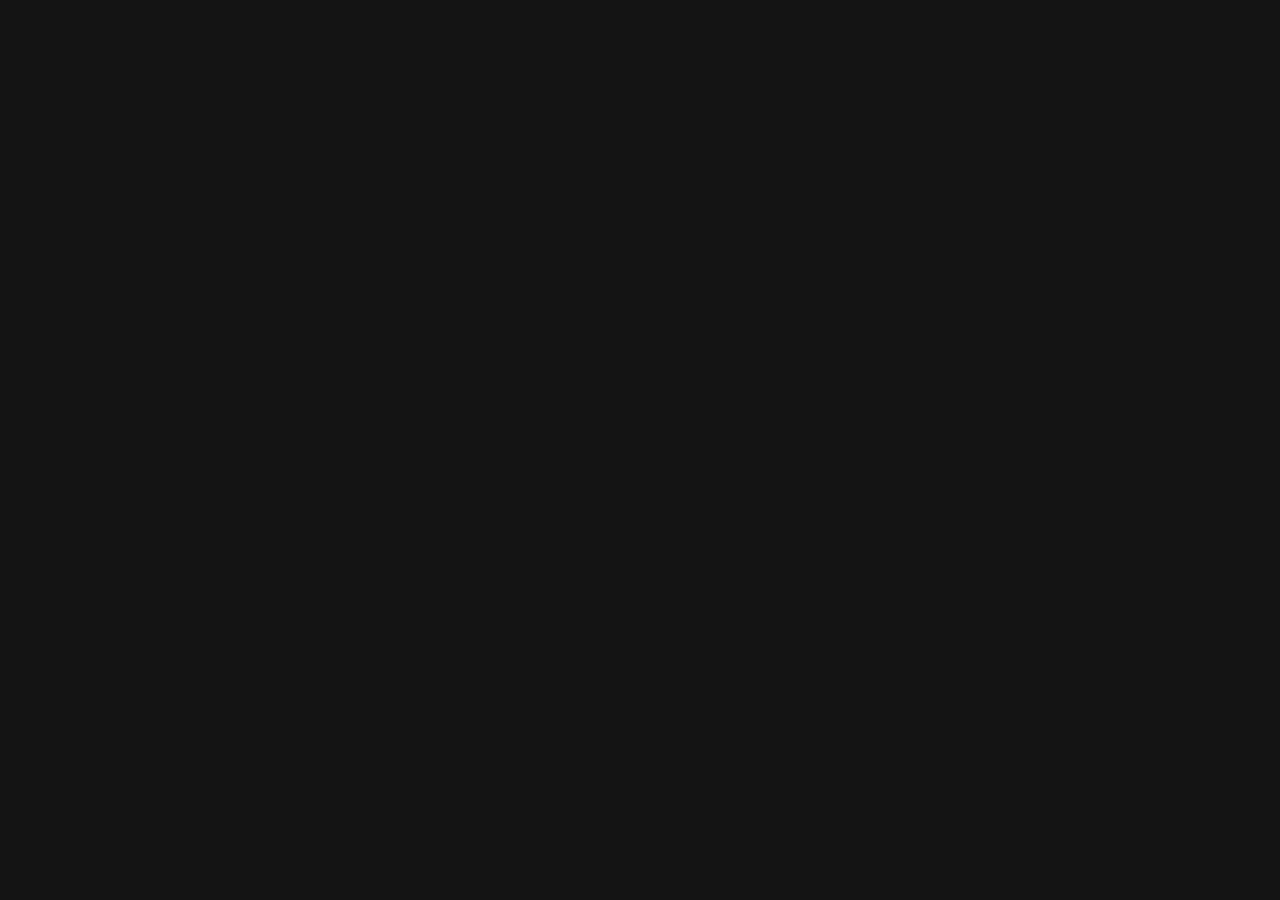
==== commit ef5b727d: "Add files via upload" ====
--- a/chat/index copy.html
+++ b/chat/index copy.html
@@ -11,6 +11,7 @@
 <script src="https://cdn.jsdelivr.net/npm/marked/marked.min.js"></script>
 <link rel="icon" type="image/png" href="../assets/logo.png" />
 <link rel="stylesheet" href="../assets/chat.css" />
+<link rel="stylesheet" href="premium-chat.css" />
 <script src="https://www.gstatic.com/firebasejs/10.8.0/firebase-app-compat.js"></script>
 <script src="https://www.gstatic.com/firebasejs/10.8.0/firebase-auth-compat.js"></script>
 <script src="https://www.gstatic.com/firebasejs/10.8.0/firebase-database-compat.js"></script>
@@ -31,7 +32,248 @@
 <meta property="twitter:description" content="Unlock advanced architectural generation workspaces and sandboxes with ScribbleAI." />
 <meta property="twitter:image" content="https://scribbleai.dev/assets/logo.png" />
 
-<!-- Shared chat styles are defined in ../assets/chat.css -->
+<style>
+  .feedback-modal-overlay {
+    position: fixed; top: 0; left: 0; width: 100%; height: 100%;
+    background: rgba(0,0,0,0.75); display: flex; align-items: center;
+    justify-content: center; z-index: 10000; opacity: 0; transition: opacity 0.3s ease;
+  }
+  .feedback-modal-card {
+    background: #161616; color: #fff; padding: 26px; border-radius: 12px;
+    width: 90%; max-width: 440px; box-shadow: 0 20px 50px rgba(0,0,0,0.6);
+    border: 1px solid #282828; font-family: 'Inter', sans-serif;
+  }
+  .feedback-modal-card h3 { margin-top: 0; font-size: 19px; font-weight: 700; color: #fff; letter-spacing: -0.01em; }
+  .feedback-modal-card p { color: #999; font-size: 13px; margin: 8px 0 18px 0; line-height: 1.5; }
+  .feedback-modal-card textarea {
+    width: 100%; background: #0a0a0a; border: 1px solid #2a2a2a; border-radius: 8px;
+    color: #fff; padding: 12px; box-sizing: border-box; resize: none; font-family: inherit; margin-bottom: 16px; font-size: 14px;
+  }
+  .feedback-modal-card textarea:focus { outline: none; border-color: #555; }
+  .feedback-submit-btn {
+    background: #fff; color: #000; border: none; padding: 11px 20px;
+    border-radius: 6px; font-weight: 600; cursor: pointer; width: 100%; transition: background 0.2s; font-size: 13px;
+  }
+  .feedback-submit-btn:hover { background: #e5e5e5; }
+
+  /* Thinking Animation Loader Layout */
+  .thinking-loader {
+    display: inline-flex;
+    gap: 6px;
+    padding: 14px 18px;
+    background: #141414;
+    border: 1px solid #222;
+    border-radius: 12px;
+    align-items: center;
+    justify-content: center;
+    width: fit-content;
+    margin-top: 4px;
+    animation: fadeInLoader 0.3s ease-out forwards;
+  }
+  .thinking-dot {
+    width: 6px;
+    height: 6px;
+    background-color: #888;
+    border-radius: 50%;
+    animation: thinkingPulse 1.4s infinite ease-in-out both;
+  }
+  .thinking-dot:nth-child(1) { animation-delay: -0.32s; }
+  .thinking-dot:nth-child(2) { animation-delay: -0.16s; }
+  
+  @keyframes thinkingPulse {
+    0%, 80%, 100% { transform: scale(0.6); opacity: 0.3; }
+    40% { transform: scale(1.1); opacity: 1; background-color: #fff; }
+  }
+  @keyframes fadeInLoader {
+    from { opacity: 0; transform: translateY(4px); }
+    to { opacity: 1; transform: translateY(0); }
+  }
+
+  /* Universal Code Download Component Wrapper */
+  pre {
+    position: relative;
+    padding-bottom: 42px !important;
+  }
+  .download-code-btn {
+    position: absolute;
+    bottom: 10px;
+    right: 12px;
+    background: #1f1f1f;
+    border: 1px solid #333;
+    color: #eaeaea;
+    padding: 6px 10px;
+    border-radius: 6px;
+    font-size: 11px;
+    font-weight: 600;
+    font-family: 'Inter', sans-serif;
+    cursor: pointer;
+    display: inline-flex;
+    align-items: center;
+    gap: 6px;
+    transition: all 0.2s cubic-bezier(0.16, 1, 0.3, 1);
+    z-index: 10;
+  }
+  .download-code-btn:hover {
+    background: #ffffff;
+    color: #000000;
+    border-color: #ffffff;
+    transform: translateY(-1px);
+  }
+  .download-code-btn:active {
+    transform: translateY(0);
+  }
+
+  .skill-chip-row {
+    display: flex;
+    flex-wrap: wrap;
+    gap: 6px;
+    margin-bottom: 10px;
+  }
+  .skill-chip {
+    display: inline-flex;
+    align-items: center;
+    gap: 6px;
+    padding: 6px 10px;
+    border-radius: 999px;
+    font-size: 11px;
+    font-weight: 600;
+    background: #111;
+    color: #c9c9c9;
+    border: 1px solid #232323;
+  }
+  .skill-chip.active {
+    background: #f5f5f5;
+    color: #0f0f0f;
+    border-color: #f5f5f5;
+  }
+  .skill-modal-overlay {
+    position: fixed;
+    inset: 0;
+    background: rgba(0,0,0,0.78);
+    display: none;
+    align-items: center;
+    justify-content: center;
+    z-index: 12000;
+  }
+  .skill-modal-card {
+    width: min(520px, 92vw);
+    background: #121212;
+    border: 1px solid #2b2b2b;
+    border-radius: 16px;
+    padding: 18px;
+    color: #fff;
+  }
+  .skill-modal-card h3 {
+    margin: 0 0 8px;
+    font-size: 18px;
+  }
+  .skill-modal-card p {
+    margin: 0 0 14px;
+    color: #999;
+    font-size: 13px;
+    line-height: 1.5;
+  }
+  .skill-option-grid {
+    display: grid;
+    grid-template-columns: repeat(2, minmax(0, 1fr));
+    gap: 10px;
+    margin-bottom: 14px;
+  }
+  .skill-option {
+    display: flex;
+    align-items: flex-start;
+    gap: 8px;
+    padding: 10px;
+    background: #0d0d0d;
+    border: 1px solid #262626;
+    border-radius: 10px;
+    cursor: pointer;
+  }
+  .skill-option input { margin-top: 2px; }
+  .skill-option strong { display: block; font-size: 12px; }
+  .skill-option span { color: #9c9c9c; font-size: 11px; }
+  .skill-modal-actions {
+    display: flex;
+    justify-content: flex-end;
+    gap: 8px;
+  }
+  .skill-modal-actions button {
+    border: 1px solid #333;
+    background: #181818;
+    color: #fff;
+    padding: 10px 14px;
+    border-radius: 8px;
+    cursor: pointer;
+  }
+  .skill-modal-actions button.primary {
+    background: #fff;
+    color: #000;
+  }
+
+  /* Workspace Layout Modifier Overrides */
+  body.layout-wide .message-row { max-width: 100% !important; width: 100% !important; }
+  body.layout-wide .prompt-wrap { max-width: 96% !important; }
+  body.layout-wide .messages-viewport { max-width: 96% !important; margin: 0 auto; }
+  
+  body.layout-compact { font-size: 13px !important; }
+  body.layout-compact .message-row { padding: 10px 14px !important; gap: 10px !important; }
+  body.layout-compact .avatar { width: 26px !important; height: 26px !important; font-size: 11px !important; line-height: 26px !important; }
+  body.layout-compact .sidebar { width: 220px !important; }
+  body.layout-compact pre { padding: 10px !important; }
+  
+  body.layout-minimalist { background-color: #000000 !important; }
+  body.layout-minimalist .sidebar { background-color: #050505 !important; border-right: 1px solid #111111 !important; }
+  body.layout-minimalist nav { background-color: transparent !important; border-bottom: 1px solid #111111 !important; }
+  body.layout-minimalist .message-row.ai { background: transparent !important; border-bottom: 1px solid #121212 !important; }
+  body.layout-minimalist .prompt-inner { background: #070707 !important; border-color: #1a1a1a !important; }
+  body.layout-minimalist .main-stage { background-color: #000000 !important; }
+
+  /* Mobile Support Rules & Fluid Layout Architecture */
+  @media (max-width: 768px) {
+    .sidebar {
+      position: fixed;
+      top: 0;
+      left: 0;
+      height: 100%;
+      width: 280px !important;
+      z-index: 100002;
+      transform: translateX(-100%);
+      transition: transform 0.3s cubic-bezier(0.16, 1, 0.3, 1);
+    }
+    .sidebar.mobile-open {
+      transform: translateX(0);
+    }
+    .sidebar-overlay {
+      position: fixed;
+      inset: 0;
+      background: rgba(0, 0, 0, 0.5);
+      backdrop-filter: blur(4px);
+      z-index: 100001;
+      display: none;
+      opacity: 0;
+      transition: opacity 0.2s ease;
+    }
+    .sidebar-overlay.mobile-open {
+      display: block;
+      opacity: 1;
+    }
+    .workspace-surface {
+      flex-direction: column;
+    }
+    .workspace-side-panel {
+      width: 100% !important;
+      border-left: none !important;
+      border-top: 1px solid var(--border) !important;
+      display: none;
+    }
+    .workspace-side-panel.open {
+      display: block !important;
+    }
+    .nav-settings-text {
+      display: none; /* Keeps top bar clean on small devices */
+    }
+  }
+</style>
 </head>
 <body>
 
@@ -121,9 +363,6 @@
     <div class="workspace-surface">
       <section class="workspace-main-column">
         <div class="skill-chip-row" id="activeChatSkills"></div>
-        <div class="memory-insight-row">
-          <span class="memory-insight-pill" id="memoryInsightText">Memory ready</span>
-        </div>
         <div class="messages-viewport" id="chatViewport">
           <div class="welcome-hero" id="welcomeHero">
             <h1>ScribbleAI <span class="serif">Chat</span></h1>
@@ -140,26 +379,16 @@
                   <button class="tool-btn" title="Open skills" onclick="openSkillSelector()">
                     <svg width="16" height="16" viewBox="0 0 24 24" fill="none" stroke="currentColor" stroke-width="2"><path d="M12 3l2.5 5.1L20 9.5l-4 3.9.9 5.6L12 16.9 7.1 19l.9-5.6-4-3.9 5.5-.4L12 3z"></path></svg>
                   </button>
-                  <button class="tool-btn" title="Recall related chats" onclick="searchRelatedMemories()">
-                    <svg width="16" height="16" viewBox="0 0 24 24" fill="none" stroke="currentColor" stroke-width="2"><circle cx="11" cy="11" r="7"></circle><line x1="16.5" y1="16.5" x2="21" y2="21"></line></svg>
-                  </button>
-                  <button class="tool-btn" title="Save prompt to memory" onclick="saveCurrentPromptToMemory()">
-                    <svg width="16" height="16" viewBox="0 0 24 24" fill="none" stroke="currentColor" stroke-width="2"><path d="M12 3v12"></path><path d="M8 9l4 4 4-4"></path><path d="M5 19h14"></path></svg>
-                  </button>
-                  <button class="tool-btn" title="Summarize this chat" onclick="summarizeCurrentChat()">
-                    <svg width="16" height="16" viewBox="0 0 24 24" fill="none" stroke="currentColor" stroke-width="2"><path d="M5 7h14"></path><path d="M5 12h14"></path><path d="M5 17h9"></path></svg>
-                  </button>
-                  <button class="tool-btn" title="Generate a task plan" onclick="createTaskPlanFromPrompt()">
-                    <svg width="16" height="16" viewBox="0 0 24 24" fill="none" stroke="currentColor" stroke-width="2"><rect x="3" y="4" width="18" height="18" rx="3"></rect><path d="M8 9h8M8 13h5"></path></svg>
-                  </button>
-                  <button class="tool-btn" title="Insert quick template" onclick="insertQuickTemplate()">
-                    <svg width="16" height="16" viewBox="0 0 24 24" fill="none" stroke="currentColor" stroke-width="2"><path d="M12 3v18"></path><path d="M3 12h18"></path></svg>
-                  </button>
+                  <button class="tool-btn" title="Clear current chat" onclick="clearCurrentChat()">
+  <svg width="16" height="16" viewBox="0 0 24 24" fill="none" stroke="currentColor" stroke-width="2"><polyline points="3 6 5 6 21 6"></polyline><path d="M19 6v14a2 2 0 0 1-2 2H7a2 2 0 0 1-2-2V6m3 0V4a2 2 0 0 1 2-2h4a2 2 0 0 1 2 2v2"></path></svg>
+</button>
+<button class="tool-btn" title="Copy last AI response" onclick="copyLastResponse()">
+  <svg width="16" height="16" viewBox="0 0 24 24" fill="none" stroke="currentColor" stroke-width="2"><rect x="9" y="9" width="13" height="13" rx="2" ry="2"></rect><path d="M5 15H4a2 2 0 0 1-2-2V4a2 2 0 0 1 2-2h9a2 2 0 0 1 2 2v1"></path></svg>
+</button>
                   <button class="tool-btn" title="Export chat" onclick="exportChatSession()">
                     <svg width="16" height="16" viewBox="0 0 24 24" fill="none" stroke="currentColor" stroke-width="2"><path d="M12 3v12"></path><path d="M8 11l4 4 4-4"></path><path d="M5 19h14"></path></svg>
                   </button>
                 </div>
-                <div class="thinking-status" id="thinkingStatus" hidden></div>
                 <button class="send-btn" id="sendBtn" onclick="sendMessage()">
                   <svg width="16" height="16" viewBox="0 0 24 24" fill="none" stroke="currentColor" stroke-width="2.5"><line x1="5" y1="12" x2="19" y2="12"/><polyline points="12 5 19 12 12 19"/></svg>
                 </button>
@@ -189,9 +418,9 @@
           <div id="fileListCard" class="file-list-card"></div>
         </div>
         <div class="workspace-panel-block">
-          <div class="workspace-panel-title">Memory</div>
-          <div id="memoryPreview" class="memory-preview">No memories saved yet.</div>
-        </div>
+  <div class="workspace-panel-title">System Context</div>
+  <textarea id="systemPromptInput" placeholder="Enter custom system instructions..." style="width:100%; background:#0a0a0a; border:1px solid #2a2a2a; border-radius:6px; color:#fff; padding:8px; font-size:12px; resize:vertical; font-family:inherit;" rows="4" onchange="updateSystemPrompt()"></textarea>
+</div>
       </aside>
     </div>
   </main>
@@ -281,6 +510,13 @@
   </div>
 </div>
 
+<div id="siteNotificationPopup" style="position: fixed; top: 24px; right: 24px; background: #161616; border: 1px solid #2e2e2e; color: #fff; padding: 14px 20px; border-radius: 8px; box-shadow: 0 10px 30px rgba(0,0,0,0.5); display: flex; align-items: center; gap: 12px; z-index: 100000; transform: translateY(-20px); opacity: 0; transition: all 0.3s cubic-bezier(0.16, 1, 0.3, 1); pointer-events: none; font-family: 'Inter', sans-serif; font-size: 13px;">
+  <svg width="16" height="16" viewBox="0 0 24 24" fill="none" stroke="#22c55e" stroke-width="2.5" id="notificationIconSuccess" style="display:none;"><path d="M22 11.08V12a10 10 0 1 1-5.93-9.14"></path><polyline points="22 4 12 14.01 9 11.01"></polyline></svg>
+  <svg width="16" height="16" viewBox="0 0 24 24" fill="none" stroke="#ef4444" stroke-width="2.5" id="notificationIconError" style="display:none;"><circle cx="12" cy="12" r="10"></circle><line x1="12" y1="8" x2="12" y2="12"></line><line x1="12" y1="16" x2="12.01" y2="16"></line></svg>
+  <svg width="16" height="16" viewBox="0 0 24 24" fill="none" stroke="#3b82f6" stroke-width="2.5" id="notificationIconInfo" style="display:inline;"><circle cx="12" cy="12" r="10"></circle><line x1="12" y1="16" x2="12" y2="12"></line><line x1="12" y1="8" x2="12.01" y2="8"></line></svg>
+  <span id="siteNotificationMessage">Notification text</span>
+</div>
+
 <div class="skill-modal-overlay" id="skillActivationModal">
   <div class="skill-modal-card">
     <h3>Activate skills for this prompt?</h3>
@@ -289,6 +525,17 @@
     <div class="skill-modal-actions">
       <button onclick="dismissSkillActivation(false)">No thanks</button>
       <button class="primary" onclick="dismissSkillActivation(true)">Use selected skills</button>
+    </div>
+  </div>
+</div>
+
+<div id="customConfirmModal" style="position: fixed; top: 0; left: 0; width: 100%; height: 100%; background: rgba(0,0,0,0.7); backdrop-filter: blur(4px); display: flex; align-items: center; justify-content: center; z-index: 100001; opacity: 0; pointer-events: none; transition: opacity 0.2s ease;">
+  <div style="background: #111; border: 1px solid #2a2a2a; padding: 24px; border-radius: 12px; width: 100%; max-width: 400px; box-shadow: 0 20px 40px rgba(0,0,0,0.6); font-family: 'Inter', sans-serif;">
+    <h3 style="margin-top: 0; color: #fff; font-size: 16px; font-weight: 600; margin-bottom: 8px;">Clear Chat History</h3>
+    <p style="color: #888; font-size: 13px; margin-bottom: 20px; line-height: 1.5;">Are you sure you want to permanently clear this chat's history? This action cannot be undone.</p>
+    <div style="display: flex; justify-content: flex-end; gap: 12px;">
+      <button id="cancelConfirmBtn" style="background: transparent; border: 1px solid #333; color: #aaa; padding: 8px 16px; border-radius: 6px; font-size: 13px; cursor: pointer; transition: background 0.2s;">Cancel</button>
+      <button id="confirmActionBtn" style="background: #ef4444; border: none; color: #fff; padding: 8px 16px; border-radius: 6px; font-size: 13px; font-weight: 500; cursor: pointer; transition: background 0.2s;">Clear Chat</button>
     </div>
   </div>
 </div>
@@ -306,12 +553,60 @@
     measurementId: "G-BY119K5RS2"
   };
 
+  let notificationTimeout = null;
+  function showSiteNotification(message, type = 'info') {
+    const popup = document.getElementById('siteNotificationPopup');
+    const msgSpan = document.getElementById('siteNotificationMessage');
+    const iconSuccess = document.getElementById('notificationIconSuccess');
+    const iconError = document.getElementById('notificationIconError');
+    const iconInfo = document.getElementById('notificationIconInfo');
+    
+    if (!popup || !msgSpan) return;
+    
+    msgSpan.textContent = message;
+    iconSuccess.style.display = type === 'success' ? 'inline' : 'none';
+    iconError.style.display = type === 'error' ? 'inline' : 'none';
+    iconInfo.style.display = type === 'info' ? 'inline' : 'none';
+    
+    clearTimeout(notificationTimeout);
+    popup.style.transform = 'translateY(0)';
+    popup.style.opacity = '1';
+    
+    notificationTimeout = setTimeout(() => {
+      popup.style.transform = 'translateY(-20px)';
+      popup.style.opacity = '0';
+    }, 3500);
+  }
+
   firebase.initializeApp(firebaseConfig);
   const auth = firebase.auth();
   const db = firebase.database();
 
   // Core Global States
   let activeChatId = null;
+  // Mobile Sidebar Action Controllers
+  function openSidebar() {
+    const sidebar = document.getElementById('appSidebar');
+    const overlay = document.getElementById('sidebarOverlay');
+    if (sidebar) sidebar.classList.add('mobile-open');
+    if (overlay) overlay.classList.add('mobile-open');
+  }
+
+  function closeSidebar() {
+    const sidebar = document.getElementById('appSidebar');
+    const overlay = document.getElementById('sidebarOverlay');
+    if (sidebar) sidebar.classList.remove('mobile-open');
+    if (overlay) overlay.classList.remove('mobile-open');
+  }
+
+  function toggleSidebar() {
+    const sidebar = document.getElementById('appSidebar');
+    if (sidebar && sidebar.classList.contains('mobile-open')) {
+      closeSidebar();
+    } else {
+      openSidebar();
+    }
+  }
   let chatSessions = {};
   let isLocalhostEnvironment = false;
   let workspaceUsername = "User";
@@ -478,12 +773,9 @@
         : '<div>No files detected yet.</div>';
     }
 
-    const memoryPreview = document.getElementById('memoryPreview');
-    if (memoryPreview) {
-      const memories = Array.isArray(session.memories) && session.memories.length > 0
-        ? session.memories.map(m => `• ${m}`).join('<br>')
-        : 'No memories saved yet.';
-      memoryPreview.innerHTML = memories;
+    const sysPromptInput = document.getElementById('systemPromptInput');
+    if (sysPromptInput) {
+      sysPromptInput.value = session.systemPrompt || "";
     }
   }
 
@@ -491,21 +783,6 @@
     const tx = document.getElementById('userInput');
     const promptText = tx ? tx.value.trim() : '';
     showSkillActivationModal(promptText || 'This conversation');
-  }
-
-  function saveCurrentPromptToMemory() {
-    const tx = document.getElementById('userInput');
-    const promptText = tx ? tx.value.trim() : '';
-    if (!promptText) return;
-    const session = activeChatId && chatSessions[activeChatId] ? chatSessions[activeChatId] : null;
-    if (!session) return;
-    if (!Array.isArray(session.memories)) session.memories = [];
-    if (!session.memories.includes(promptText)) {
-      session.memories.push(promptText);
-      session.updatedAt = Date.now();
-      localStorage.setItem('scribble_studio_sessions', JSON.stringify(chatSessions));
-      renderWorkspaceMeta();
-    }
   }
 
   function exportChatSession() {
@@ -832,7 +1109,7 @@
       messages: [], createdAt: Date.now(), updatedAt: Date.now(), skills: [],
       branches: [{ id: 'main', name: 'Main' }],
       selectedBranch: 'main',
-      memories: []
+      systemPrompt: ""
     };
     switchSession(id);
     renderSidebarItemsOnly();
@@ -927,6 +1204,68 @@
     if (element) element.remove();
   }
 
+  function clearCurrentChat() {
+    const session = chatSessions[activeChatId];
+    if (!session) return;
+
+    const modal = document.getElementById('customConfirmModal');
+    const cancelBtn = document.getElementById('cancelConfirmBtn');
+    const confirmBtn = document.getElementById('confirmActionBtn');
+    
+    if (!modal || !cancelBtn || !confirmBtn) return;
+
+    // Show Modal
+    modal.style.opacity = '1';
+    modal.style.pointerEvents = 'auto';
+
+    // Handle Cancel
+    const closeModal = () => {
+      modal.style.opacity = '0';
+      modal.style.pointerEvents = 'none';
+      cleanup();
+    };
+
+    // Handle Confirm Action
+    const handleConfirm = () => {
+      session.messages = [];
+      session.updatedAt = Date.now();
+      localStorage.setItem('scribble_studio_sessions', JSON.stringify(chatSessions));
+      switchSession(activeChatId);
+      showSiteNotification("Chat history cleared successfully.", "success");
+      closeModal();
+    };
+
+    const cleanup = () => {
+      cancelBtn.removeEventListener('click', closeModal);
+      confirmBtn.removeEventListener('click', handleConfirm);
+    };
+
+    // Listeners
+    cancelBtn.addEventListener('click', closeModal);
+    confirmBtn.addEventListener('click', handleConfirm);
+  }
+
+  function copyLastResponse() {
+    const session = chatSessions[activeChatId];
+    if (!session || session.messages.length === 0) return;
+    const lastAiMsg = session.messages.slice().reverse().find(m => m.role === 'assistant');
+    if (lastAiMsg) {
+      navigator.clipboard.writeText(lastAiMsg.content);
+      showSiteNotification("Last response copied to clipboard.", "success");
+    }
+  }
+
+  function updateSystemPrompt() {
+    const session = chatSessions[activeChatId];
+    if (!session) return;
+    const input = document.getElementById('systemPromptInput');
+    if (input) {
+      session.systemPrompt = input.value.trim();
+      session.updatedAt = Date.now();
+      localStorage.setItem('scribble_studio_sessions', JSON.stringify(chatSessions));
+    }
+  }
+
   async function sendMessage() {
     const tx = document.getElementById('userInput');
     const promptText = tx.value.trim();
@@ -1042,9 +1381,11 @@
       }
 
       const formattedHistory = contextMessages.map(m => ({ role: m.role, content: m.content }));
+      let baseSystemContext = session.systemPrompt ? session.systemPrompt : "You are a helpful assistant.";
       if (skillInstruction) {
-        formattedHistory.unshift({ role: 'system', content: `You are a helpful assistant. ${skillInstruction}` });
+        baseSystemContext += ` ${skillInstruction}`;
       }
+      formattedHistory.unshift({ role: 'system', content: baseSystemContext });
 
       const response = await fetch(gatewayUrl, {
         method: 'POST',
@@ -1515,13 +1856,13 @@
     db.ref('msb_feedback').push(textFeedbackPayload)
       .then(() => {
         localStorage.setItem('scribble_studio_global_feedback_completed', 'true');
-        alert("Thank you! Your feedback has been successfully submitted.");
+        showSiteNotification("Thank you! Your feedback has been successfully submitted.", "success");
         closeFeedbackModal();
         document.getElementById('feedbackModalTextarea').value = '';
       })
       .catch(err => {
         console.error("Error submitting text feedback:", err);
-        alert("Could not sync feedback to server. Please try again.");
+        showSiteNotification("Could not sync feedback to server. Please try again.", "error");
       });
   }
 
--- a/chat/premium-chat.css
+++ b/chat/premium-chat.css
@@ -0,0 +1,286 @@
+:root {
+  --surface-0: #1A1A1A;
+  --surface-1: #242424;
+  --surface-2: #2E2E2E;
+  --surface-3: #383838;
+  --border: rgba(255, 255, 255, 0.1);
+  --border-strong: rgba(255, 255, 255, 0.18);
+  --text: #FFFFFF;
+  --muted: #A0A0A0;
+  --accent: #2776F5;
+  --accent-hover: #1A5BCA;
+  --accent-soft: rgba(39, 118, 245, 0.12);
+  --success: #32d583;
+  --danger: #ff7a7a;
+  --shadow: 0 12px 40px rgba(0, 0, 0, 0.35);
+}
+
+* { box-sizing: border-box; }
+body {
+  background:
+    radial-gradient(circle at top, rgba(39, 118, 245, 0.08), transparent 16%),
+    var(--surface-0);
+}
+
+.main-stage {
+  background: transparent;
+}
+
+nav {
+  background: rgba(9, 9, 12, 0.78);
+  backdrop-filter: blur(12px);
+  border-bottom: 1px solid var(--border);
+}
+
+.workspace-surface {
+  display: flex;
+  height: calc(100vh - 58px);
+  overflow: hidden;
+}
+
+.workspace-main-column {
+  flex: 1;
+  display: flex;
+  flex-direction: column;
+  min-width: 0;
+  background:
+    linear-gradient(180deg, rgba(39, 118, 245, 0.02), transparent 12%),
+    var(--surface-0);
+}
+
+.workspace-side-panel {
+  width: 320px;
+  background: linear-gradient(180deg, #0f1117, #0a0b0f);
+  border-left: 1px solid var(--border);
+  display: none;
+  flex-direction: column;
+  padding: 12px;
+  gap: 12px;
+}
+
+.workspace-side-panel.open {
+  display: flex;
+}
+
+.workspace-side-header {
+  display: flex;
+  justify-content: space-between;
+  align-items: center;
+  padding: 8px 6px 12px;
+}
+
+.workspace-side-header h3 {
+  margin: 0;
+  font-size: 16px;
+}
+
+.workspace-kicker {
+  margin: 0;
+  font-size: 11px;
+  color: var(--muted);
+  text-transform: uppercase;
+  letter-spacing: .14em;
+}
+
+.workspace-side-header button {
+  background: transparent;
+  border: 0;
+  color: var(--muted);
+  font-size: 18px;
+  cursor: pointer;
+}
+
+.workspace-panel-block {
+  background: linear-gradient(180deg, rgba(255,255,255,0.05), rgba(255,255,255,0.02));
+  border: 1px solid var(--border);
+  border-radius: 14px;
+  padding: 12px;
+}
+
+.workspace-panel-title {
+  color: var(--muted);
+  font-size: 11px;
+  text-transform: uppercase;
+  letter-spacing: .12em;
+  margin-bottom: 10px;
+}
+
+.branch-list, .file-list-card, .memory-preview {
+  display: flex;
+  flex-direction: column;
+  gap: 8px;
+}
+
+.workspace-branch-item {
+  width: 100%;
+  text-align: left;
+  background: var(--surface-2);
+  border: 1px solid var(--border);
+  padding: 9px 10px;
+  border-radius: 10px;
+  font-size: 12px;
+  color: var(--text);
+  cursor: pointer;
+}
+
+.workspace-branch-item span {
+  color: var(--accent);
+}
+
+.branch-list div, .file-list-card div {
+  background: var(--surface-2);
+  border: 1px solid var(--border);
+  padding: 9px 10px;
+  border-radius: 10px;
+  font-size: 12px;
+}
+
+.messages-viewport {
+  padding: 18px 18px 12px;
+}
+
+.message-row {
+  padding: 12px 0;
+  gap: 12px;
+  transition: background .18s ease;
+}
+
+.message-row:hover {
+  background: rgba(255, 255, 255, 0.02);
+}
+
+.message-content {
+  background: transparent;
+  border-radius: 16px;
+  padding: 0;
+}
+
+.message-row.user .message-content {
+  background: linear-gradient(180deg, rgba(39, 118, 245, 0.08), rgba(39, 118, 245, 0.04));
+  border: 1px solid var(--border);
+  padding: 14px 16px;
+}
+
+.message-row.ai .message-content {
+  padding: 0 0 0 2px;
+}
+
+.message-actions {
+  display: flex;
+  gap: 6px;
+  opacity: 0;
+  transition: opacity .15s ease;
+  margin-top: 8px;
+}
+
+.message-row:hover .message-actions {
+  opacity: 1;
+}
+
+.message-actions button {
+  background: rgba(255,255,255,0.04);
+  color: var(--muted);
+  border: 1px solid var(--border);
+  border-radius: 9px;
+  padding: 7px 9px;
+  font-size: 11px;
+  cursor: pointer;
+  transition: all .15s ease;
+}
+
+.message-actions button:hover {
+  color: var(--text);
+  background: var(--accent-soft);
+  border-color: var(--accent);
+}
+
+.input-panel {
+  padding: 12px 18px 18px;
+}
+
+.prompt-wrap {
+  max-width: 980px;
+  margin: 0 auto;
+}
+
+.prompt-inner {
+  background: linear-gradient(180deg, rgba(18, 21, 27, 0.98), rgba(9, 11, 17, 0.98));
+  border: 1px solid var(--border);
+  box-shadow: var(--shadow);
+  border-radius: 18px;
+}
+
+.prompt-tools {
+  display: flex;
+  align-items: center;
+  justify-content: space-between;
+  gap: 8px;
+}
+
+.prompt-toolbar {
+  display: flex;
+  align-items: center;
+  gap: 6px;
+}
+
+.tool-btn {
+  width: 38px;
+  height: 38px;
+  display: grid;
+  place-items: center;
+  border-radius: 10px;
+  background: rgba(255,255,255,0.04);
+  border: 1px solid var(--border);
+  color: var(--muted);
+}
+
+.tool-btn:hover {
+  background: var(--accent-soft);
+  color: var(--text);
+  border-color: var(--accent);
+}
+
+.voice-active {
+  background: rgba(255, 122, 122, 0.12) !important;
+  color: #fff !important;
+  border-color: var(--danger) !important;
+}
+
+.code-toolbar {
+  display: flex;
+  justify-content: flex-end;
+  gap: 6px;
+  margin-bottom: 8px;
+}
+
+.code-toolbar button {
+  background: rgba(255,255,255,0.04);
+  border: 1px solid var(--border);
+  color: var(--muted);
+  border-radius: 7px;
+  padding: 6px 8px;
+  font-size: 11px;
+}
+
+.message-content pre {
+  background: #10151d;
+  border: 1px solid var(--border);
+  overflow-x: auto;
+}
+
+.message-content pre code {
+  display: block;
+  min-width: fit-content;
+  font-size: 13px;
+}
+
+@media (max-width: 980px) {
+  .workspace-side-panel {
+    position: fixed;
+    right: 0;
+    top: 58px;
+    bottom: 0;
+    z-index: 90;
+    width: min(92vw, 360px);
+  }
+}
